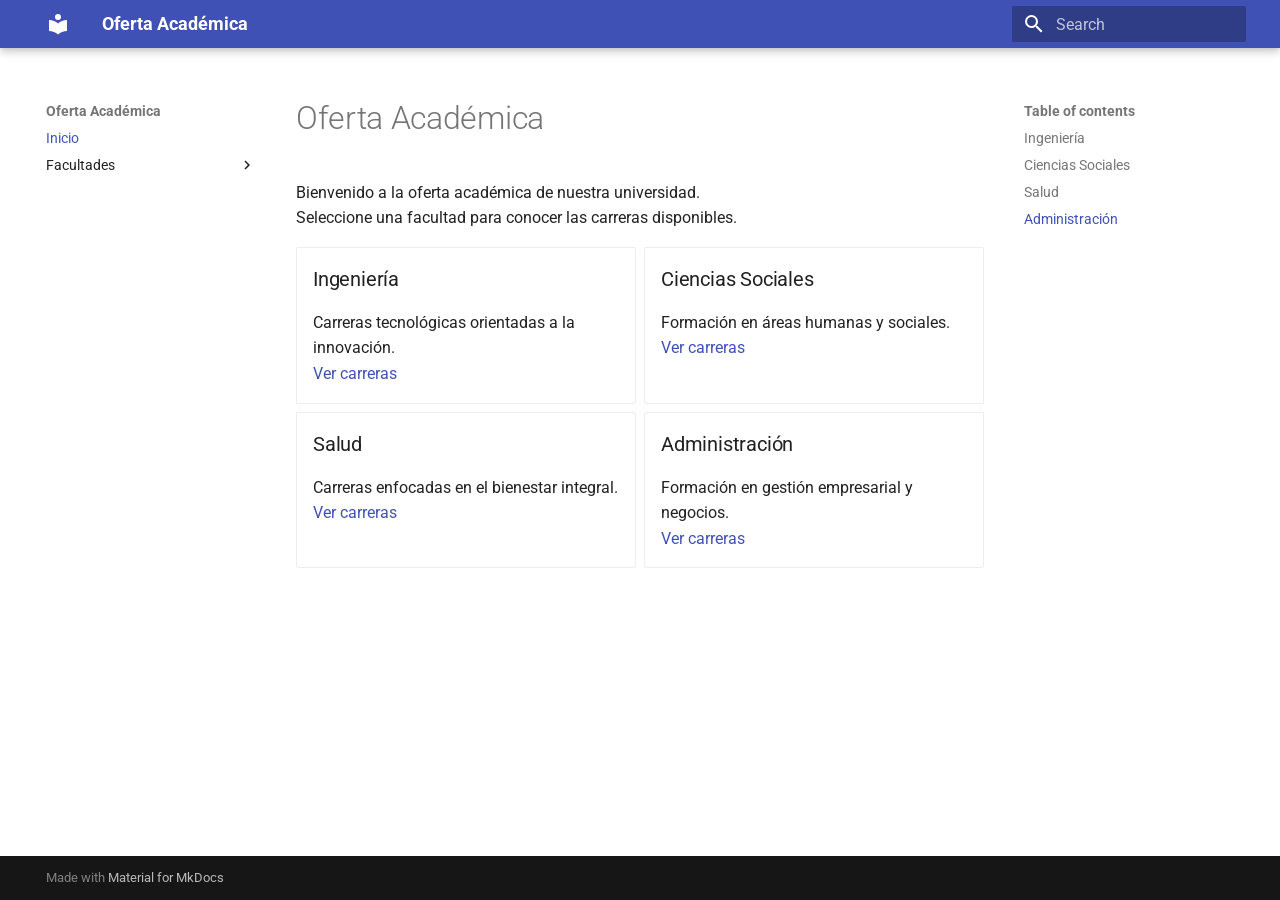
==== index.html @ 12efed15 "Deployed d67b0fd with MkDocs version: 1.6.1" ====
<!doctype html>
<html lang="en" class="no-js">
  <head>
    
      <meta charset="utf-8">
      <meta name="viewport" content="width=device-width,initial-scale=1">
      
      
      
        <link rel="canonical" href="https://universidad-aaron2913.github.io/oferta/">
      
      
      
        <link rel="next" href="facultades/ingenieria/">
      
      
        
      
      
      <link rel="icon" href="assets/images/favicon.png">
      <meta name="generator" content="mkdocs-1.6.1, mkdocs-material-9.7.6">
    
    
      
        <title>Oferta Académica</title>
      
    
    
      <link rel="stylesheet" href="assets/stylesheets/main.484c7ddc.min.css">
      
      


    
    
      
    
    
      
        
        
        <link rel="preconnect" href="https://fonts.gstatic.com" crossorigin>
        <link rel="stylesheet" href="https://fonts.googleapis.com/css?family=Roboto:300,300i,400,400i,700,700i%7CRoboto+Mono:400,400i,700,700i&display=fallback">
        <style>:root{--md-text-font:"Roboto";--md-code-font:"Roboto Mono"}</style>
      
    
    
    <script>__md_scope=new URL(".",location),__md_hash=e=>[...e].reduce(((e,_)=>(e<<5)-e+_.charCodeAt(0)),0),__md_get=(e,_=localStorage,t=__md_scope)=>JSON.parse(_.getItem(t.pathname+"."+e)),__md_set=(e,_,t=localStorage,a=__md_scope)=>{try{t.setItem(a.pathname+"."+e,JSON.stringify(_))}catch(e){}}</script>
    
      

    
    
  </head>
  
  
    <body dir="ltr">
  
    
    <input class="md-toggle" data-md-toggle="drawer" type="checkbox" id="__drawer" autocomplete="off">
    <input class="md-toggle" data-md-toggle="search" type="checkbox" id="__search" autocomplete="off">
    <label class="md-overlay" for="__drawer"></label>
    <div data-md-component="skip">
      
        
        <a href="#oferta-academica" class="md-skip">
          Skip to content
        </a>
      
    </div>
    <div data-md-component="announce">
      
    </div>
    
    
      

  

<header class="md-header md-header--shadow" data-md-component="header">
  <nav class="md-header__inner md-grid" aria-label="Header">
    <a href="." title="Oferta Académica" class="md-header__button md-logo" aria-label="Oferta Académica" data-md-component="logo">
      
  
  <svg xmlns="http://www.w3.org/2000/svg" viewBox="0 0 24 24"><path d="M12 8a3 3 0 0 0 3-3 3 3 0 0 0-3-3 3 3 0 0 0-3 3 3 3 0 0 0 3 3m0 3.54C9.64 9.35 6.5 8 3 8v11c3.5 0 6.64 1.35 9 3.54 2.36-2.19 5.5-3.54 9-3.54V8c-3.5 0-6.64 1.35-9 3.54"/></svg>

    </a>
    <label class="md-header__button md-icon" for="__drawer">
      
      <svg xmlns="http://www.w3.org/2000/svg" viewBox="0 0 24 24"><path d="M3 6h18v2H3zm0 5h18v2H3zm0 5h18v2H3z"/></svg>
    </label>
    <div class="md-header__title" data-md-component="header-title">
      <div class="md-header__ellipsis">
        <div class="md-header__topic">
          <span class="md-ellipsis">
            Oferta Académica
          </span>
        </div>
        <div class="md-header__topic" data-md-component="header-topic">
          <span class="md-ellipsis">
            
              Inicio
            
          </span>
        </div>
      </div>
    </div>
    
    
      <script>var palette=__md_get("__palette");if(palette&&palette.color){if("(prefers-color-scheme)"===palette.color.media){var media=matchMedia("(prefers-color-scheme: light)"),input=document.querySelector(media.matches?"[data-md-color-media='(prefers-color-scheme: light)']":"[data-md-color-media='(prefers-color-scheme: dark)']");palette.color.media=input.getAttribute("data-md-color-media"),palette.color.scheme=input.getAttribute("data-md-color-scheme"),palette.color.primary=input.getAttribute("data-md-color-primary"),palette.color.accent=input.getAttribute("data-md-color-accent")}for(var[key,value]of Object.entries(palette.color))document.body.setAttribute("data-md-color-"+key,value)}</script>
    
    
    
      
      
        <label class="md-header__button md-icon" for="__search">
          
          <svg xmlns="http://www.w3.org/2000/svg" viewBox="0 0 24 24"><path d="M9.5 3A6.5 6.5 0 0 1 16 9.5c0 1.61-.59 3.09-1.56 4.23l.27.27h.79l5 5-1.5 1.5-5-5v-.79l-.27-.27A6.52 6.52 0 0 1 9.5 16 6.5 6.5 0 0 1 3 9.5 6.5 6.5 0 0 1 9.5 3m0 2C7 5 5 7 5 9.5S7 14 9.5 14 14 12 14 9.5 12 5 9.5 5"/></svg>
        </label>
        <div class="md-search" data-md-component="search" role="dialog">
  <label class="md-search__overlay" for="__search"></label>
  <div class="md-search__inner" role="search">
    <form class="md-search__form" name="search">
      <input type="text" class="md-search__input" name="query" aria-label="Search" placeholder="Search" autocapitalize="off" autocorrect="off" autocomplete="off" spellcheck="false" data-md-component="search-query" required>
      <label class="md-search__icon md-icon" for="__search">
        
        <svg xmlns="http://www.w3.org/2000/svg" viewBox="0 0 24 24"><path d="M9.5 3A6.5 6.5 0 0 1 16 9.5c0 1.61-.59 3.09-1.56 4.23l.27.27h.79l5 5-1.5 1.5-5-5v-.79l-.27-.27A6.52 6.52 0 0 1 9.5 16 6.5 6.5 0 0 1 3 9.5 6.5 6.5 0 0 1 9.5 3m0 2C7 5 5 7 5 9.5S7 14 9.5 14 14 12 14 9.5 12 5 9.5 5"/></svg>
        
        <svg xmlns="http://www.w3.org/2000/svg" viewBox="0 0 24 24"><path d="M20 11v2H8l5.5 5.5-1.42 1.42L4.16 12l7.92-7.92L13.5 5.5 8 11z"/></svg>
      </label>
      <nav class="md-search__options" aria-label="Search">
        
        <button type="reset" class="md-search__icon md-icon" title="Clear" aria-label="Clear" tabindex="-1">
          
          <svg xmlns="http://www.w3.org/2000/svg" viewBox="0 0 24 24"><path d="M19 6.41 17.59 5 12 10.59 6.41 5 5 6.41 10.59 12 5 17.59 6.41 19 12 13.41 17.59 19 19 17.59 13.41 12z"/></svg>
        </button>
      </nav>
      
    </form>
    <div class="md-search__output">
      <div class="md-search__scrollwrap" tabindex="0" data-md-scrollfix>
        <div class="md-search-result" data-md-component="search-result">
          <div class="md-search-result__meta">
            Initializing search
          </div>
          <ol class="md-search-result__list" role="presentation"></ol>
        </div>
      </div>
    </div>
  </div>
</div>
      
    
    
  </nav>
  
</header>
    
    <div class="md-container" data-md-component="container">
      
      
        
          
        
      
      <main class="md-main" data-md-component="main">
        <div class="md-main__inner md-grid">
          
            
              
              <div class="md-sidebar md-sidebar--primary" data-md-component="sidebar" data-md-type="navigation" >
                <div class="md-sidebar__scrollwrap">
                  <div class="md-sidebar__inner">
                    



<nav class="md-nav md-nav--primary" aria-label="Navigation" data-md-level="0">
  <label class="md-nav__title" for="__drawer">
    <a href="." title="Oferta Académica" class="md-nav__button md-logo" aria-label="Oferta Académica" data-md-component="logo">
      
  
  <svg xmlns="http://www.w3.org/2000/svg" viewBox="0 0 24 24"><path d="M12 8a3 3 0 0 0 3-3 3 3 0 0 0-3-3 3 3 0 0 0-3 3 3 3 0 0 0 3 3m0 3.54C9.64 9.35 6.5 8 3 8v11c3.5 0 6.64 1.35 9 3.54 2.36-2.19 5.5-3.54 9-3.54V8c-3.5 0-6.64 1.35-9 3.54"/></svg>

    </a>
    Oferta Académica
  </label>
  
  <ul class="md-nav__list" data-md-scrollfix>
    
      
      
  
  
    
  
  
  
    <li class="md-nav__item md-nav__item--active">
      
      <input class="md-nav__toggle md-toggle" type="checkbox" id="__toc">
      
      
        
      
      
        <label class="md-nav__link md-nav__link--active" for="__toc">
          
  
  
  <span class="md-ellipsis">
    
  
    Inicio
  

    
  </span>
  
  

          <span class="md-nav__icon md-icon"></span>
        </label>
      
      <a href="." class="md-nav__link md-nav__link--active">
        
  
  
  <span class="md-ellipsis">
    
  
    Inicio
  

    
  </span>
  
  

      </a>
      
        

<nav class="md-nav md-nav--secondary" aria-label="Table of contents">
  
  
  
    
  
  
    <label class="md-nav__title" for="__toc">
      <span class="md-nav__icon md-icon"></span>
      Table of contents
    </label>
    <ul class="md-nav__list" data-md-component="toc" data-md-scrollfix>
      
        <li class="md-nav__item">
  <a href="#ingenieria" class="md-nav__link">
    <span class="md-ellipsis">
      
        Ingeniería
      
    </span>
  </a>
  
</li>
      
        <li class="md-nav__item">
  <a href="#ciencias-sociales" class="md-nav__link">
    <span class="md-ellipsis">
      
        Ciencias Sociales
      
    </span>
  </a>
  
</li>
      
        <li class="md-nav__item">
  <a href="#salud" class="md-nav__link">
    <span class="md-ellipsis">
      
        Salud
      
    </span>
  </a>
  
</li>
      
        <li class="md-nav__item">
  <a href="#administracion" class="md-nav__link">
    <span class="md-ellipsis">
      
        Administración
      
    </span>
  </a>
  
</li>
      
    </ul>
  
</nav>
      
    </li>
  

    
      
      
  
  
  
  
    
    
    
    
    
    <li class="md-nav__item md-nav__item--nested">
      
        
        
        <input class="md-nav__toggle md-toggle " type="checkbox" id="__nav_2" >
        
          
          <label class="md-nav__link" for="__nav_2" id="__nav_2_label" tabindex="0">
            
  
  
  <span class="md-ellipsis">
    
  
    Facultades
  

    
  </span>
  
  

            <span class="md-nav__icon md-icon"></span>
          </label>
        
        <nav class="md-nav" data-md-level="1" aria-labelledby="__nav_2_label" aria-expanded="false">
          <label class="md-nav__title" for="__nav_2">
            <span class="md-nav__icon md-icon"></span>
            
  
    Facultades
  

          </label>
          <ul class="md-nav__list" data-md-scrollfix>
            
              
                
  
  
  
  
    <li class="md-nav__item">
      <a href="facultades/ingenieria/" class="md-nav__link">
        
  
  
  <span class="md-ellipsis">
    
  
    Ingeniería
  

    
  </span>
  
  

      </a>
    </li>
  

              
            
              
                
  
  
  
  
    <li class="md-nav__item">
      <a href="facultades/ciencias_sociales/" class="md-nav__link">
        
  
  
  <span class="md-ellipsis">
    
  
    Ciencias Sociales
  

    
  </span>
  
  

      </a>
    </li>
  

              
            
              
                
  
  
  
  
    <li class="md-nav__item">
      <a href="facultades/salud/" class="md-nav__link">
        
  
  
  <span class="md-ellipsis">
    
  
    Salud
  

    
  </span>
  
  

      </a>
    </li>
  

              
            
              
                
  
  
  
  
    <li class="md-nav__item">
      <a href="facultades/administracion/" class="md-nav__link">
        
  
  
  <span class="md-ellipsis">
    
  
    Administración
  

    
  </span>
  
  

      </a>
    </li>
  

              
            
          </ul>
        </nav>
      
    </li>
  

    
  </ul>
</nav>
                  </div>
                </div>
              </div>
            
            
              
              <div class="md-sidebar md-sidebar--secondary" data-md-component="sidebar" data-md-type="toc" >
                <div class="md-sidebar__scrollwrap">
                  <div class="md-sidebar__inner">
                    

<nav class="md-nav md-nav--secondary" aria-label="Table of contents">
  
  
  
    
  
  
    <label class="md-nav__title" for="__toc">
      <span class="md-nav__icon md-icon"></span>
      Table of contents
    </label>
    <ul class="md-nav__list" data-md-component="toc" data-md-scrollfix>
      
        <li class="md-nav__item">
  <a href="#ingenieria" class="md-nav__link">
    <span class="md-ellipsis">
      
        Ingeniería
      
    </span>
  </a>
  
</li>
      
        <li class="md-nav__item">
  <a href="#ciencias-sociales" class="md-nav__link">
    <span class="md-ellipsis">
      
        Ciencias Sociales
      
    </span>
  </a>
  
</li>
      
        <li class="md-nav__item">
  <a href="#salud" class="md-nav__link">
    <span class="md-ellipsis">
      
        Salud
      
    </span>
  </a>
  
</li>
      
        <li class="md-nav__item">
  <a href="#administracion" class="md-nav__link">
    <span class="md-ellipsis">
      
        Administración
      
    </span>
  </a>
  
</li>
      
    </ul>
  
</nav>
                  </div>
                </div>
              </div>
            
          
          
            <div class="md-content" data-md-component="content">
              
              <article class="md-content__inner md-typeset">
                
                  



<h1 id="oferta-academica">Oferta Académica</h1>
<p>Bienvenido a la oferta académica de nuestra universidad.<br />
Seleccione una facultad para conocer las carreras disponibles.</p>
<div class="grid cards">
<ul>
<li>
<h3 id="ingenieria">Ingeniería</h3>
<p>Carreras tecnológicas orientadas a la innovación.<br />
<a href="facultades/ingenieria/">Ver carreras</a></p>
</li>
<li>
<h3 id="ciencias-sociales">Ciencias Sociales</h3>
<p>Formación en áreas humanas y sociales.<br />
<a href="facultades/ciencias_sociales/">Ver carreras</a></p>
</li>
<li>
<h3 id="salud">Salud</h3>
<p>Carreras enfocadas en el bienestar integral.<br />
<a href="facultades/salud/">Ver carreras</a></p>
</li>
<li>
<h3 id="administracion">Administración</h3>
<p>Formación en gestión empresarial y negocios.<br />
<a href="facultades/administracion/">Ver carreras</a></p>
</li>
</ul>
</div>












                
              </article>
            </div>
          
          
<script>var target=document.getElementById(location.hash.slice(1));target&&target.name&&(target.checked=target.name.startsWith("__tabbed_"))</script>
        </div>
        
      </main>
      
        <footer class="md-footer">
  
  <div class="md-footer-meta md-typeset">
    <div class="md-footer-meta__inner md-grid">
      <div class="md-copyright">
  
  
    Made with
    <a href="https://squidfunk.github.io/mkdocs-material/" target="_blank" rel="noopener">
      Material for MkDocs
    </a>
  
</div>
      
    </div>
  </div>
</footer>
      
    </div>
    <div class="md-dialog" data-md-component="dialog">
      <div class="md-dialog__inner md-typeset"></div>
    </div>
    
    
    
      
      
      <script id="__config" type="application/json">{"annotate": null, "base": ".", "features": [], "search": "assets/javascripts/workers/search.2c215733.min.js", "tags": null, "translations": {"clipboard.copied": "Copied to clipboard", "clipboard.copy": "Copy to clipboard", "search.result.more.one": "1 more on this page", "search.result.more.other": "# more on this page", "search.result.none": "No matching documents", "search.result.one": "1 matching document", "search.result.other": "# matching documents", "search.result.placeholder": "Type to start searching", "search.result.term.missing": "Missing", "select.version": "Select version"}, "version": null}</script>
    
    
      <script src="assets/javascripts/bundle.79ae519e.min.js"></script>
      
    
  </body>
</html>
---- assets/stylesheets/main.484c7ddc.min.css ----
@charset "UTF-8";html{-webkit-text-size-adjust:none;-moz-text-size-adjust:none;text-size-adjust:none;box-sizing:border-box}*,:after,:before{box-sizing:inherit}@media (prefers-reduced-motion){*,:after,:before{transition:none!important}}body{margin:0}a,button,input,label{-webkit-tap-highlight-color:transparent}a{color:inherit;text-decoration:none}hr{border:0;box-sizing:initial;display:block;height:.05rem;overflow:visible;padding:0}small{font-size:80%}sub,sup{line-height:1em}img{border-style:none}table{border-collapse:initial;border-spacing:0}td,th{font-weight:400;vertical-align:top}button{background:#0000;border:0;font-family:inherit;font-size:inherit;margin:0;padding:0}input{border:0;outline:none}:root{--md-primary-fg-color:#4051b5;--md-primary-fg-color--light:#5d6cc0;--md-primary-fg-color--dark:#303fa1;--md-primary-bg-color:#fff;--md-primary-bg-color--light:#ffffffb3;--md-accent-fg-color:#526cfe;--md-accent-fg-color--transparent:#526cfe1a;--md-accent-bg-color:#fff;--md-accent-bg-color--light:#ffffffb3}[data-md-color-scheme=default]{color-scheme:light}[data-md-color-scheme=default] img[src$="#gh-dark-mode-only"],[data-md-color-scheme=default] img[src$="#only-dark"]{display:none}:root,[data-md-color-scheme=default]{--md-hue:225deg;--md-default-fg-color:#000000de;--md-default-fg-color--light:#0000008a;--md-default-fg-color--lighter:#00000052;--md-default-fg-color--lightest:#00000012;--md-default-bg-color:#fff;--md-default-bg-color--light:#ffffffb3;--md-default-bg-color--lighter:#ffffff4d;--md-default-bg-color--lightest:#ffffff1f;--md-code-fg-color:#36464e;--md-code-bg-color:#f5f5f5;--md-code-bg-color--light:#f5f5f5b3;--md-code-bg-color--lighter:#f5f5f54d;--md-code-hl-color:#4287ff;--md-code-hl-color--light:#4287ff1a;--md-code-hl-number-color:#d52a2a;--md-code-hl-special-color:#db1457;--md-code-hl-function-color:#a846b9;--md-code-hl-constant-color:#6e59d9;--md-code-hl-keyword-color:#3f6ec6;--md-code-hl-string-color:#1c7d4d;--md-code-hl-name-color:var(--md-code-fg-color);--md-code-hl-operator-color:var(--md-default-fg-color--light);--md-code-hl-punctuation-color:var(--md-default-fg-color--light);--md-code-hl-comment-color:var(--md-default-fg-color--light);--md-code-hl-generic-color:var(--md-default-fg-color--light);--md-code-hl-variable-color:var(--md-default-fg-color--light);--md-typeset-color:var(--md-default-fg-color);--md-typeset-a-color:var(--md-primary-fg-color);--md-typeset-del-color:#f5503d26;--md-typeset-ins-color:#0bd57026;--md-typeset-kbd-color:#fafafa;--md-typeset-kbd-accent-color:#fff;--md-typeset-kbd-border-color:#b8b8b8;--md-typeset-mark-color:#ffff0080;--md-typeset-table-color:#0000001f;--md-typeset-table-color--light:rgba(0,0,0,.035);--md-admonition-fg-color:var(--md-default-fg-color);--md-admonition-bg-color:var(--md-default-bg-color);--md-warning-fg-color:#000000de;--md-warning-bg-color:#ff9;--md-footer-fg-color:#fff;--md-footer-fg-color--light:#ffffffb3;--md-footer-fg-color--lighter:#ffffff73;--md-footer-bg-color:#000000de;--md-footer-bg-color--dark:#00000052;--md-shadow-z1:0 0.2rem 0.5rem #0000000d,0 0 0.05rem #0000001a;--md-shadow-z2:0 0.2rem 0.5rem #0000001a,0 0 0.05rem #00000040;--md-shadow-z3:0 0.2rem 0.5rem #0003,0 0 0.05rem #00000059}.md-icon svg{fill:currentcolor;display:block;height:1.2rem;width:1.2rem}body{-webkit-font-smoothing:antialiased;-moz-osx-font-smoothing:grayscale;--md-text-font-family:var(--md-text-font,_),-apple-system,BlinkMacSystemFont,Helvetica,Arial,sans-serif;--md-code-font-family:var(--md-code-font,_),SFMono-Regular,Consolas,Menlo,monospace}aside,body,input{font-feature-settings:"kern","liga";color:var(--md-typeset-color);font-family:var(--md-text-font-family)}code,kbd,pre{font-feature-settings:"kern";font-family:var(--md-code-font-family)}:root{--md-typeset-table-sort-icon:url('data:image/svg+xml;charset=utf-8,<svg xmlns="http://www.w3.org/2000/svg" viewBox="0 0 24 24"><path d="m18 21-4-4h3V7h-3l4-4 4 4h-3v10h3M2 19v-2h10v2M2 13v-2h7v2M2 7V5h4v2z"/></svg>');--md-typeset-table-sort-icon--asc:url('data:image/svg+xml;charset=utf-8,<svg xmlns="http://www.w3.org/2000/svg" viewBox="0 0 24 24"><path d="M19 17h3l-4 4-4-4h3V3h2M2 17h10v2H2M6 5v2H2V5m0 6h7v2H2z"/></svg>');--md-typeset-table-sort-icon--desc:url('data:image/svg+xml;charset=utf-8,<svg xmlns="http://www.w3.org/2000/svg" viewBox="0 0 24 24"><path d="M19 7h3l-4-4-4 4h3v14h2M2 17h10v2H2M6 5v2H2V5m0 6h7v2H2z"/></svg>')}.md-typeset{-webkit-print-color-adjust:exact;color-adjust:exact;font-size:.8rem;line-height:1.6;overflow-wrap:break-word}@media print{.md-typeset{font-size:.68rem}}.md-typeset blockquote,.md-typeset dl,.md-typeset figure,.md-typeset ol,.md-typeset pre,.md-typeset ul{margin-bottom:1em;margin-top:1em}.md-typeset h1{color:var(--md-default-fg-color--light);font-size:2em;line-height:1.3;margin:0 0 1.25em}.md-typeset h1,.md-typeset h2{font-weight:300;letter-spacing:-.01em}.md-typeset h2{font-size:1.5625em;line-height:1.4;margin:1.6em 0 .64em}.md-typeset h3{font-size:1.25em;font-weight:400;letter-spacing:-.01em;line-height:1.5;margin:1.6em 0 .8em}.md-typeset h2+h3{margin-top:.8em}.md-typeset h4{font-weight:700;letter-spacing:-.01em;margin:1em 0}.md-typeset h5,.md-typeset h6{color:var(--md-default-fg-color--light);font-size:.8em;font-weight:700;letter-spacing:-.01em;margin:1.25em 0}.md-typeset h5{text-transform:uppercase}.md-typeset h5 code{text-transform:none}.md-typeset hr{border-bottom:.05rem solid var(--md-default-fg-color--lightest);display:flow-root;margin:1.5em 0}.md-typeset a{color:var(--md-typeset-a-color);word-break:break-word}.md-typeset a,.md-typeset a:before{transition:color 125ms}.md-typeset a:focus,.md-typeset a:hover{color:var(--md-accent-fg-color)}.md-typeset a:focus code,.md-typeset a:hover code{background-color:var(--md-accent-fg-color--transparent);color:var(--md-accent-fg-color)}.md-typeset a code{color:var(--md-typeset-a-color)}.md-typeset a.focus-visible{outline-color:var(--md-accent-fg-color);outline-offset:.2rem}.md-typeset code,.md-typeset kbd,.md-typeset pre{color:var(--md-code-fg-color);direction:ltr;font-variant-ligatures:none;transition:background-color 125ms}@media print{.md-typeset code,.md-typeset kbd,.md-typeset pre{white-space:pre-wrap}}.md-typeset code{background-color:var(--md-code-bg-color);border-radius:.1rem;-webkit-box-decoration-break:clone;box-decoration-break:clone;font-size:.85em;padding:0 .2941176471em;transition:color 125ms,background-color 125ms;word-break:break-word}.md-typeset code:not(.focus-visible){-webkit-tap-highlight-color:transparent;outline:none}.md-typeset pre{display:flow-root;line-height:1.4;position:relative}.md-typeset pre>code{-webkit-box-decoration-break:slice;box-decoration-break:slice;box-shadow:none;display:block;margin:0;outline-color:var(--md-accent-fg-color);overflow:auto;padding:.7720588235em 1.1764705882em;scrollbar-color:var(--md-default-fg-color--lighter) #0000;scrollbar-width:thin;touch-action:auto;word-break:normal}.md-typeset pre>code:hover{scrollbar-color:var(--md-accent-fg-color) #0000}.md-typeset pre>code::-webkit-scrollbar{height:.2rem;width:.2rem}.md-typeset pre>code::-webkit-scrollbar-thumb{background-color:var(--md-default-fg-color--lighter)}.md-typeset pre>code::-webkit-scrollbar-thumb:hover{background-color:var(--md-accent-fg-color)}.md-typeset kbd{background-color:var(--md-typeset-kbd-color);border-radius:.1rem;box-shadow:0 .1rem 0 .05rem var(--md-typeset-kbd-border-color),0 .1rem 0 var(--md-typeset-kbd-border-color),0 -.1rem .2rem var(--md-typeset-kbd-accent-color) inset;color:var(--md-default-fg-color);display:inline-block;font-size:.75em;padding:0 .6666666667em;vertical-align:text-top;word-break:break-word}.md-typeset mark{background-color:var(--md-typeset-mark-color);-webkit-box-decoration-break:clone;box-decoration-break:clone;color:inherit;word-break:break-word}.md-typeset abbr{cursor:help;text-decoration:none}.md-typeset [data-preview],.md-typeset abbr{border-bottom:.05rem dotted var(--md-default-fg-color--light)}.md-typeset small{opacity:.75}[dir=ltr] .md-typeset sub,[dir=ltr] .md-typeset sup{margin-left:.078125em}[dir=rtl] .md-typeset sub,[dir=rtl] .md-typeset sup{margin-right:.078125em}[dir=ltr] .md-typeset blockquote{padding-left:.6rem}[dir=rtl] .md-typeset blockquote{padding-right:.6rem}[dir=ltr] .md-typeset blockquote{border-left:.2rem solid var(--md-default-fg-color--lighter)}[dir=rtl] .md-typeset blockquote{border-right:.2rem solid var(--md-default-fg-color--lighter)}.md-typeset blockquote{color:var(--md-default-fg-color--light);margin-left:0;margin-right:0}.md-typeset ul{list-style-type:disc}.md-typeset ul[type]{list-style-type:revert-layer}[dir=ltr] .md-typeset ol,[dir=ltr] .md-typeset ul{margin-left:.625em}[dir=rtl] .md-typeset ol,[dir=rtl] .md-typeset ul{margin-right:.625em}.md-typeset ol,.md-typeset ul{padding:0}.md-typeset ol:not([hidden]),.md-typeset ul:not([hidden]){display:flow-root}.md-typeset ol ol,.md-typeset ul ol{list-style-type:lower-alpha}.md-typeset ol ol ol,.md-typeset ul ol ol{list-style-type:lower-roman}.md-typeset ol ol ol ol,.md-typeset ul ol ol ol{list-style-type:upper-alpha}.md-typeset ol ol ol ol ol,.md-typeset ul ol ol ol ol{list-style-type:upper-roman}.md-typeset ol[type],.md-typeset ul[type]{list-style-type:revert-layer}[dir=ltr] .md-typeset ol li,[dir=ltr] .md-typeset ul li{margin-left:1.25em}[dir=rtl] .md-typeset ol li,[dir=rtl] .md-typeset ul li{margin-right:1.25em}.md-typeset ol li,.md-typeset ul li{margin-bottom:.5em}.md-typeset ol li blockquote,.md-typeset ol li p,.md-typeset ul li blockquote,.md-typeset ul li p{margin:.5em 0}.md-typeset ol li:last-child,.md-typeset ul li:last-child{margin-bottom:0}[dir=ltr] .md-typeset ol li ol,[dir=ltr] .md-typeset ol li ul,[dir=ltr] .md-typeset ul li ol,[dir=ltr] .md-typeset ul li ul{margin-left:.625em}[dir=rtl] .md-typeset ol li ol,[dir=rtl] .md-typeset ol li ul,[dir=rtl] .md-typeset ul li ol,[dir=rtl] .md-typeset ul li ul{margin-right:.625em}.md-typeset ol li ol,.md-typeset ol li ul,.md-typeset ul li ol,.md-typeset ul li ul{margin-bottom:.5em;margin-top:.5em}[dir=ltr] .md-typeset dd{margin-left:1.875em}[dir=rtl] .md-typeset dd{margin-right:1.875em}.md-typeset dd{margin-bottom:1.5em;margin-top:1em}.md-typeset img,.md-typeset svg,.md-typeset video{height:auto;max-width:100%}.md-typeset img[align=left]{margin:1em 1em 1em 0}.md-typeset img[align=right]{margin:1em 0 1em 1em}.md-typeset img[align]:only-child{margin-top:0}.md-typeset figure{display:flow-root;margin:1em auto;max-width:100%;text-align:center;width:fit-content}.md-typeset figure img{display:block;margin:0 auto}.md-typeset figcaption{font-style:italic;margin:1em auto;max-width:24rem}.md-typeset iframe{max-width:100%}.md-typeset table:not([class]){background-color:var(--md-default-bg-color);border:.05rem solid var(--md-typeset-table-color);border-radius:.1rem;display:inline-block;font-size:.64rem;max-width:100%;overflow:auto;touch-action:auto}@media print{.md-typeset table:not([class]){display:table}}.md-typeset table:not([class])+*{margin-top:1.5em}.md-typeset table:not([class]) td>:first-child,.md-typeset table:not([class]) th>:first-child{margin-top:0}.md-typeset table:not([class]) td>:last-child,.md-typeset table:not([class]) th>:last-child{margin-bottom:0}.md-typeset table:not([class]) td:not([align]),.md-typeset table:not([class]) th:not([align]){text-align:left}[dir=rtl] .md-typeset table:not([class]) td:not([align]),[dir=rtl] .md-typeset table:not([class]) th:not([align]){text-align:right}.md-typeset table:not([class]) th{font-weight:700;min-width:5rem;padding:.9375em 1.25em;vertical-align:top}.md-typeset table:not([class]) td{border-top:.05rem solid var(--md-typeset-table-color);padding:.9375em 1.25em;vertical-align:top}.md-typeset table:not([class]) tbody tr{transition:background-color 125ms}.md-typeset table:not([class]) tbody tr:hover{background-color:var(--md-typeset-table-color--light);box-shadow:0 .05rem 0 var(--md-default-bg-color) inset}.md-typeset table:not([class]) a{word-break:normal}.md-typeset table th[role=columnheader]{cursor:pointer}[dir=ltr] .md-typeset table th[role=columnheader]:after{margin-left:.5em}[dir=rtl] .md-typeset table th[role=columnheader]:after{margin-right:.5em}.md-typeset table th[role=columnheader]:after{content:"";display:inline-block;height:1.2em;-webkit-mask-image:var(--md-typeset-table-sort-icon);mask-image:var(--md-typeset-table-sort-icon);-webkit-mask-repeat:no-repeat;mask-repeat:no-repeat;-webkit-mask-size:contain;mask-size:contain;transition:background-color 125ms;vertical-align:text-bottom;width:1.2em}.md-typeset table th[role=columnheader]:hover:after{background-color:var(--md-default-fg-color--lighter)}.md-typeset table th[role=columnheader][aria-sort=ascending]:after{background-color:var(--md-default-fg-color--light);-webkit-mask-image:var(--md-typeset-table-sort-icon--asc);mask-image:var(--md-typeset-table-sort-icon--asc)}.md-typeset table th[role=columnheader][aria-sort=descending]:after{background-color:var(--md-default-fg-color--light);-webkit-mask-image:var(--md-typeset-table-sort-icon--desc);mask-image:var(--md-typeset-table-sort-icon--desc)}.md-typeset__scrollwrap{margin:1em -.8rem;overflow-x:auto;touch-action:auto}.md-typeset__table{display:inline-block;margin-bottom:.5em;padding:0 .8rem}@media print{.md-typeset__table{display:block}}html .md-typeset__table table{display:table;margin:0;overflow:hidden;width:100%}@media screen and (max-width:44.984375em){.md-content__inner>pre{margin:1em -.8rem}.md-content__inner>pre code{border-radius:0}}.md-typeset .md-author{border-radius:100%;display:block;flex-shrink:0;height:1.6rem;overflow:hidden;position:relative;transition:color 125ms,transform 125ms;width:1.6rem}.md-typeset .md-author img{display:block}.md-typeset .md-author--more{background:var(--md-default-fg-color--lightest);color:var(--md-default-fg-color--lighter);font-size:.6rem;font-weight:700;line-height:1.6rem;text-align:center}.md-typeset .md-author--long{height:2.4rem;width:2.4rem}.md-typeset a.md-author{transform:scale(1)}.md-typeset a.md-author img{border-radius:100%;filter:grayscale(100%) opacity(75%);transition:filter 125ms}.md-typeset a.md-author:focus,.md-typeset a.md-author:hover{transform:scale(1.1);z-index:1}.md-typeset a.md-author:focus img,.md-typeset a.md-author:hover img{filter:grayscale(0)}.md-banner{background-color:var(--md-footer-bg-color);color:var(--md-footer-fg-color);overflow:auto}@media print{.md-banner{display:none}}.md-banner--warning{background-color:var(--md-warning-bg-color);color:var(--md-warning-fg-color)}.md-banner__inner{font-size:.7rem;margin:.6rem auto;padding:0 .8rem}[dir=ltr] .md-banner__button{float:right}[dir=rtl] .md-banner__button{float:left}.md-banner__button{color:inherit;cursor:pointer;transition:opacity .25s}.no-js .md-banner__button{display:none}.md-banner__button:hover{opacity:.7}html{font-size:125%;height:100%;overflow-x:hidden}@media screen and (min-width:100em){html{font-size:137.5%}}@media screen and (min-width:125em){html{font-size:150%}}body{background-color:var(--md-default-bg-color);display:flex;flex-direction:column;font-size:.5rem;min-height:100%;position:relative;width:100%}@media print{body{display:block}}@media screen and (max-width:59.984375em){body[data-md-scrolllock]{position:fixed}}.md-grid{margin-left:auto;margin-right:auto;max-width:61rem}.md-container{display:flex;flex-direction:column;flex-grow:1}@media print{.md-container{display:block}}.md-main{flex-grow:1}.md-main__inner{display:flex;height:100%;margin-top:1.5rem}.md-ellipsis{overflow:hidden;text-overflow:ellipsis}.md-toggle{display:none}.md-option{height:0;opacity:0;position:absolute;width:0}.md-option:checked+label:not([hidden]){display:block}.md-option.focus-visible+label{outline-color:var(--md-accent-fg-color);outline-style:auto}.md-skip{background-color:var(--md-default-fg-color);border-radius:.1rem;color:var(--md-default-bg-color);font-size:.64rem;margin:.5rem;opacity:0;outline-color:var(--md-accent-fg-color);padding:.3rem .5rem;position:fixed;transform:translateY(.4rem);z-index:-1}.md-skip:focus{opacity:1;transform:translateY(0);transition:transform .25s cubic-bezier(.4,0,.2,1),opacity 175ms 75ms;z-index:10}@page{margin:25mm}:root{--md-clipboard-icon:url('data:image/svg+xml;charset=utf-8,<svg xmlns="http://www.w3.org/2000/svg" viewBox="0 0 24 24"><path d="M19 21H8V7h11m0-2H8a2 2 0 0 0-2 2v14a2 2 0 0 0 2 2h11a2 2 0 0 0 2-2V7a2 2 0 0 0-2-2m-3-4H4a2 2 0 0 0-2 2v14h2V3h12z"/></svg>')}.md-clipboard{border-radius:.1rem;color:var(--md-default-fg-color--lightest);cursor:pointer;height:1.5em;outline-color:var(--md-accent-fg-color);outline-offset:.1rem;transition:color .25s;width:1.5em;z-index:1}@media print{.md-clipboard{display:none}}.md-clipboard:not(.focus-visible){-webkit-tap-highlight-color:transparent;outline:none}:hover>.md-clipboard{color:var(--md-default-fg-color--light)}.md-clipboard:focus,.md-clipboard:hover{color:var(--md-accent-fg-color)}.md-clipboard:after{background-color:currentcolor;content:"";display:block;height:1.125em;margin:0 auto;-webkit-mask-image:var(--md-clipboard-icon);mask-image:var(--md-clipboard-icon);-webkit-mask-position:center;mask-position:center;-webkit-mask-repeat:no-repeat;mask-repeat:no-repeat;-webkit-mask-size:contain;mask-size:contain;width:1.125em}.md-clipboard--inline{cursor:pointer}.md-clipboard--inline code{transition:color .25s,background-color .25s}.md-clipboard--inline:focus code,.md-clipboard--inline:hover code{background-color:var(--md-accent-fg-color--transparent);color:var(--md-accent-fg-color)}:root{--md-code-select-icon:url('data:image/svg+xml;charset=utf-8,<svg xmlns="http://www.w3.org/2000/svg" viewBox="0 0 24 24"><path d="M19 19h-4v2h4c1.1 0 2-.9 2-2v-4h-2m0-12h-4v2h4v4h2V5c0-1.1-.9-2-2-2M5 5h4V3H5c-1.1 0-2 .9-2 2v4h2m0 6H3v4c0 1.1.9 2 2 2h4v-2H5zm2-4h2v2H7zm4 0h2v2h-2zm4 0h2v2h-2zM7 7h2v2H7zm4 0h2v2h-2zm4 0h2v2h-2zm-8 8h2v2H7zm4 0h2v2h-2zm4 0h2v2h-2z"/></svg>');--md-code-copy-icon:url('data:image/svg+xml;charset=utf-8,<svg xmlns="http://www.w3.org/2000/svg" viewBox="0 0 24 24"><path d="M19 21H8V7h11m0-2H8a2 2 0 0 0-2 2v14a2 2 0 0 0 2 2h11a2 2 0 0 0 2-2V7a2 2 0 0 0-2-2m-3-4H4a2 2 0 0 0-2 2v14h2V3h12z"/></svg>')}.md-typeset .md-code__content{display:grid}.md-code__nav{background-color:var(--md-code-bg-color--lighter);border-radius:.1rem;display:flex;gap:.2rem;padding:.2rem;position:absolute;right:.25em;top:.25em;transition:background-color .25s;z-index:1}:hover>.md-code__nav{background-color:var(--md-code-bg-color--light)}.md-code__button{color:var(--md-default-fg-color--lightest);cursor:pointer;display:block;height:1.5em;outline-color:var(--md-accent-fg-color);outline-offset:.1rem;transition:color .25s;width:1.5em}:hover>*>.md-code__button{color:var(--md-default-fg-color--light)}.md-code__button.focus-visible,.md-code__button:hover{color:var(--md-accent-fg-color)}.md-code__button--active{color:var(--md-default-fg-color)!important}.md-code__button:after{background-color:currentcolor;content:"";display:block;height:1.125em;margin:0 auto;-webkit-mask-position:center;mask-position:center;-webkit-mask-repeat:no-repeat;mask-repeat:no-repeat;-webkit-mask-size:contain;mask-size:contain;width:1.125em}.md-code__button[data-md-type=select]:after{-webkit-mask-image:var(--md-code-select-icon);mask-image:var(--md-code-select-icon)}.md-code__button[data-md-type=copy]:after{-webkit-mask-image:var(--md-code-copy-icon);mask-image:var(--md-code-copy-icon)}@keyframes consent{0%{opacity:0;transform:translateY(100%)}to{opacity:1;transform:translateY(0)}}@keyframes overlay{0%{opacity:0}to{opacity:1}}.md-consent__overlay{animation:overlay .25s both;-webkit-backdrop-filter:blur(.1rem);backdrop-filter:blur(.1rem);background-color:#0000008a;height:100%;opacity:1;position:fixed;top:0;width:100%;z-index:5}.md-consent__inner{animation:consent .5s cubic-bezier(.1,.7,.1,1) both;background-color:var(--md-default-bg-color);border:0;border-radius:.1rem;bottom:0;box-shadow:0 0 .2rem #0000001a,0 .2rem .4rem #0003;max-height:100%;overflow:auto;padding:0;position:fixed;width:100%;z-index:5}.md-consent__form{padding:.8rem}.md-consent__settings{display:none;margin:1em 0}input:checked+.md-consent__settings{display:block}.md-consent__controls{margin-bottom:.8rem}.md-typeset .md-consent__controls .md-button{display:inline}@media screen and (max-width:44.984375em){.md-typeset .md-consent__controls .md-button{display:block;margin-top:.4rem;text-align:center;width:100%}}.md-consent label{cursor:pointer}.md-content{flex-grow:1;min-width:0}.md-content__inner{margin:0 .8rem 1.2rem;padding-top:.6rem}@media screen and (min-width:76.25em){[dir=ltr] .md-sidebar--primary:not([hidden])~.md-content>.md-content__inner{margin-left:1.2rem}[dir=ltr] .md-sidebar--secondary:not([hidden])~.md-content>.md-content__inner,[dir=rtl] .md-sidebar--primary:not([hidden])~.md-content>.md-content__inner{margin-right:1.2rem}[dir=rtl] .md-sidebar--secondary:not([hidden])~.md-content>.md-content__inner{margin-left:1.2rem}}.md-content__inner:before{content:"";display:block;height:.4rem}.md-content__inner>:last-child{margin-bottom:0}[dir=ltr] .md-content__button{float:right}[dir=rtl] .md-content__button{float:left}[dir=ltr] .md-content__button{margin-left:.4rem}[dir=rtl] .md-content__button{margin-right:.4rem}.md-content__button{margin:.4rem 0;padding:0}@media print{.md-content__button{display:none}}.md-typeset .md-content__button{color:var(--md-default-fg-color--lighter)}.md-content__button svg{display:inline;vertical-align:top}[dir=rtl] .md-content__button svg{transform:scaleX(-1)}[dir=ltr] .md-dialog{right:.8rem}[dir=rtl] .md-dialog{left:.8rem}.md-dialog{background-color:var(--md-default-fg-color);border-radius:.1rem;bottom:.8rem;box-shadow:var(--md-shadow-z3);min-width:11.1rem;opacity:0;padding:.4rem .6rem;pointer-events:none;position:fixed;transform:translateY(100%);transition:transform 0ms .4s,opacity .4s;z-index:4}@media print{.md-dialog{display:none}}.md-dialog--active{opacity:1;pointer-events:auto;transform:translateY(0);transition:transform .4s cubic-bezier(.075,.85,.175,1),opacity .4s}.md-dialog__inner{color:var(--md-default-bg-color);font-size:.7rem}.md-feedback{margin:2em 0 1em;text-align:center}.md-feedback fieldset{border:none;margin:0;padding:0}.md-feedback__title{font-weight:700;margin:1em auto}.md-feedback__inner{position:relative}.md-feedback__list{display:flex;flex-wrap:wrap;place-content:baseline center;position:relative}.md-feedback__list:hover .md-icon:not(:disabled){color:var(--md-default-fg-color--lighter)}:disabled .md-feedback__list{min-height:1.8rem}.md-feedback__icon{color:var(--md-default-fg-color--light);cursor:pointer;flex-shrink:0;margin:0 .1rem;transition:color 125ms}.md-feedback__icon:not(:disabled).md-icon:hover{color:var(--md-accent-fg-color)}.md-feedback__icon:disabled{color:var(--md-default-fg-color--lightest);pointer-events:none}.md-feedback__note{opacity:0;position:relative;transform:translateY(.4rem);transition:transform .4s cubic-bezier(.1,.7,.1,1),opacity .15s}.md-feedback__note>*{margin:0 auto;max-width:16rem}:disabled .md-feedback__note{opacity:1;transform:translateY(0)}@media print{.md-feedback{display:none}}.md-footer{background-color:var(--md-footer-bg-color);color:var(--md-footer-fg-color)}@media print{.md-footer{display:none}}.md-footer__inner{justify-content:space-between;overflow:auto;padding:.2rem}.md-footer__inner:not([hidden]){display:flex}.md-footer__link{align-items:end;display:flex;flex-grow:0.01;margin-bottom:.4rem;margin-top:1rem;max-width:100%;outline-color:var(--md-accent-fg-color);overflow:hidden;transition:opacity .25s}.md-footer__link:focus,.md-footer__link:hover{opacity:.7}[dir=rtl] .md-footer__link svg{transform:scaleX(-1)}@media screen and (max-width:44.984375em){.md-footer__link--prev{flex-shrink:0}.md-footer__link--prev .md-footer__title{display:none}}[dir=ltr] .md-footer__link--next{margin-left:auto}[dir=rtl] .md-footer__link--next{margin-right:auto}.md-footer__link--next{text-align:right}[dir=rtl] .md-footer__link--next{text-align:left}.md-footer__title{flex-grow:1;font-size:.9rem;margin-bottom:.7rem;max-width:calc(100% - 2.4rem);padding:0 1rem;white-space:nowrap}.md-footer__button{margin:.2rem;padding:.4rem}.md-footer__direction{font-size:.64rem;opacity:.7}.md-footer-meta{background-color:var(--md-footer-bg-color--dark)}.md-footer-meta__inner{display:flex;flex-wrap:wrap;justify-content:space-between;padding:.2rem}html .md-footer-meta.md-typeset a{color:var(--md-footer-fg-color--light)}html .md-footer-meta.md-typeset a:focus,html .md-footer-meta.md-typeset a:hover{color:var(--md-footer-fg-color)}.md-copyright{color:var(--md-footer-fg-color--lighter);font-size:.64rem;margin:auto .6rem;padding:.4rem 0;width:100%}@media screen and (min-width:45em){.md-copyright{width:auto}}.md-copyright__highlight{color:var(--md-footer-fg-color--light)}.md-social{display:inline-flex;gap:.2rem;margin:0 .4rem;padding:.2rem 0 .6rem}@media screen and (min-width:45em){.md-social{padding:.6rem 0}}.md-social__link{display:inline-block;height:1.6rem;text-align:center;width:1.6rem}.md-social__link:before{line-height:1.9}.md-social__link svg{fill:currentcolor;max-height:.8rem;vertical-align:-25%}.md-typeset .md-button{border:.1rem solid;border-radius:.1rem;color:var(--md-primary-fg-color);cursor:pointer;display:inline-block;font-weight:700;padding:.625em 2em;transition:color 125ms,background-color 125ms,border-color 125ms}.md-typeset .md-button--primary{background-color:var(--md-primary-fg-color);border-color:var(--md-primary-fg-color);color:var(--md-primary-bg-color)}.md-typeset .md-button:focus,.md-typeset .md-button:hover{background-color:var(--md-accent-fg-color);border-color:var(--md-accent-fg-color);color:var(--md-accent-bg-color)}[dir=ltr] .md-typeset .md-input{border-top-left-radius:.1rem}[dir=ltr] .md-typeset .md-input,[dir=rtl] .md-typeset .md-input{border-top-right-radius:.1rem}[dir=rtl] .md-typeset .md-input{border-top-left-radius:.1rem}.md-typeset .md-input{border-bottom:.1rem solid var(--md-default-fg-color--lighter);box-shadow:var(--md-shadow-z1);font-size:.8rem;height:1.8rem;padding:0 .6rem;transition:border .25s,box-shadow .25s}.md-typeset .md-input:focus,.md-typeset .md-input:hover{border-bottom-color:var(--md-accent-fg-color);box-shadow:var(--md-shadow-z2)}.md-typeset .md-input--stretch{width:100%}.md-header{background-color:var(--md-primary-fg-color);box-shadow:0 0 .2rem #0000,0 .2rem .4rem #0000;color:var(--md-primary-bg-color);display:block;left:0;position:sticky;right:0;top:0;z-index:4}@media print{.md-header{display:none}}.md-header[hidden]{transform:translateY(-100%);transition:transform .25s cubic-bezier(.8,0,.6,1),box-shadow .25s}.md-header--shadow{box-shadow:0 0 .2rem #0000001a,0 .2rem .4rem #0003;transition:transform .25s cubic-bezier(.1,.7,.1,1),box-shadow .25s}.md-header__inner{align-items:center;display:flex;padding:0 .2rem}.md-header__button{color:currentcolor;cursor:pointer;margin:.2rem;outline-color:var(--md-accent-fg-color);padding:.4rem;position:relative;transition:opacity .25s;vertical-align:middle;z-index:1}.md-header__button:hover{opacity:.7}.md-header__button:not([hidden]){display:inline-block}.md-header__button:not(.focus-visible){-webkit-tap-highlight-color:transparent;outline:none}.md-header__button.md-logo{margin:.2rem;padding:.4rem}@media screen and (max-width:76.234375em){.md-header__button.md-logo{display:none}}.md-header__button.md-logo img,.md-header__button.md-logo svg{fill:currentcolor;display:block;height:1.2rem;width:auto}@media screen and (min-width:60em){.md-header__button[for=__search]{display:none}}.no-js .md-header__button[for=__search]{display:none}[dir=rtl] .md-header__button[for=__search] svg{transform:scaleX(-1)}@media screen and (min-width:76.25em){.md-header__button[for=__drawer]{display:none}}.md-header__topic{display:flex;max-width:100%;position:absolute;transition:transform .4s cubic-bezier(.1,.7,.1,1),opacity .15s;white-space:nowrap}.md-header__topic+.md-header__topic{opacity:0;pointer-events:none;transform:translateX(1.25rem);transition:transform .4s cubic-bezier(1,.7,.1,.1),opacity .15s;z-index:-1}[dir=rtl] .md-header__topic+.md-header__topic{transform:translateX(-1.25rem)}.md-header__topic:first-child{font-weight:700}[dir=ltr] .md-header__title{margin-left:1rem;margin-right:.4rem}[dir=rtl] .md-header__title{margin-left:.4rem;margin-right:1rem}.md-header__title{flex-grow:1;font-size:.9rem;height:2.4rem;line-height:2.4rem}.md-header__title--active .md-header__topic{opacity:0;pointer-events:none;transform:translateX(-1.25rem);transition:transform .4s cubic-bezier(1,.7,.1,.1),opacity .15s;z-index:-1}[dir=rtl] .md-header__title--active .md-header__topic{transform:translateX(1.25rem)}.md-header__title--active .md-header__topic+.md-header__topic{opacity:1;pointer-events:auto;transform:translateX(0);transition:transform .4s cubic-bezier(.1,.7,.1,1),opacity .15s;z-index:0}.md-header__title>.md-header__ellipsis{height:100%;position:relative;width:100%}.md-header__option{display:flex;flex-shrink:0;max-width:100%;transition:max-width 0ms .25s,opacity .25s .25s;white-space:nowrap}[data-md-toggle=search]:checked~.md-header .md-header__option{max-width:0;opacity:0;transition:max-width 0ms,opacity 0ms}.md-header__option>input{bottom:0}.md-header__source{display:none}@media screen and (min-width:60em){[dir=ltr] .md-header__source{margin-left:1rem}[dir=rtl] .md-header__source{margin-right:1rem}.md-header__source{display:block;max-width:11.7rem;width:11.7rem}}@media screen and (min-width:76.25em){[dir=ltr] .md-header__source{margin-left:1.4rem}[dir=rtl] .md-header__source{margin-right:1.4rem}}.md-meta{color:var(--md-default-fg-color--light);font-size:.7rem;line-height:1.3}.md-meta__list{display:inline-flex;flex-wrap:wrap;list-style:none;margin:0;padding:0}.md-meta__item:not(:last-child):after{content:"·";margin-left:.2rem;margin-right:.2rem}.md-meta__link{color:var(--md-typeset-a-color)}.md-meta__link:focus,.md-meta__link:hover{color:var(--md-accent-fg-color)}.md-draft{background-color:#ff1744;border-radius:.125em;color:#fff;display:inline-block;font-weight:700;padding-left:.5714285714em;padding-right:.5714285714em}:root{--md-nav-icon--prev:url('data:image/svg+xml;charset=utf-8,<svg xmlns="http://www.w3.org/2000/svg" viewBox="0 0 24 24"><path d="M20 11v2H8l5.5 5.5-1.42 1.42L4.16 12l7.92-7.92L13.5 5.5 8 11z"/></svg>');--md-nav-icon--next:url('data:image/svg+xml;charset=utf-8,<svg xmlns="http://www.w3.org/2000/svg" viewBox="0 0 24 24"><path d="M8.59 16.58 13.17 12 8.59 7.41 10 6l6 6-6 6z"/></svg>');--md-toc-icon:url('data:image/svg+xml;charset=utf-8,<svg xmlns="http://www.w3.org/2000/svg" viewBox="0 0 24 24"><path d="M3 9h14V7H3zm0 4h14v-2H3zm0 4h14v-2H3zm16 0h2v-2h-2zm0-10v2h2V7zm0 6h2v-2h-2z"/></svg>')}.md-nav{font-size:.7rem;line-height:1.3}.md-nav__title{color:var(--md-default-fg-color--light);display:block;font-weight:700;overflow:hidden;padding:0 .6rem;text-overflow:ellipsis}.md-nav__title .md-nav__button{display:none}.md-nav__title .md-nav__button img{height:100%;width:auto}.md-nav__title .md-nav__button.md-logo img,.md-nav__title .md-nav__button.md-logo svg{fill:currentcolor;display:block;height:2.4rem;max-width:100%;object-fit:contain;width:auto}.md-nav__list{list-style:none;margin:0;padding:0}.md-nav__link{align-items:flex-start;display:flex;gap:.4rem;margin-top:.625em;scroll-snap-align:start;transition:color 125ms}.md-nav__link--passed,.md-nav__link--passed code{color:var(--md-default-fg-color--light)}.md-nav__item .md-nav__link--active,.md-nav__item .md-nav__link--active code{color:var(--md-typeset-a-color)}.md-nav__link .md-ellipsis{position:relative}.md-nav__link .md-ellipsis code{word-break:normal}[dir=ltr] .md-nav__link .md-icon:last-child{margin-left:auto}[dir=rtl] .md-nav__link .md-icon:last-child{margin-right:auto}.md-nav__link .md-typeset{font-size:.7rem;line-height:1.3}.md-nav__link svg{fill:currentcolor;flex-shrink:0;height:1.3em;position:relative}.md-nav__link[for]:focus,.md-nav__link[for]:hover,.md-nav__link[href]:focus,.md-nav__link[href]:hover{color:var(--md-accent-fg-color);cursor:pointer}.md-nav__link[for]:focus code,.md-nav__link[for]:hover code,.md-nav__link[href]:focus code,.md-nav__link[href]:hover code{background-color:var(--md-accent-fg-color--transparent);color:var(--md-accent-fg-color)}.md-nav__link.focus-visible{outline-color:var(--md-accent-fg-color);outline-offset:.2rem}.md-nav--primary .md-nav__link[for=__toc]{display:none}.md-nav--primary .md-nav__link[for=__toc] .md-icon:after{background-color:currentcolor;display:block;height:100%;-webkit-mask-image:var(--md-toc-icon);mask-image:var(--md-toc-icon);width:100%}.md-nav--primary .md-nav__link[for=__toc]~.md-nav{display:none}.md-nav__container>.md-nav__link{margin-top:0}.md-nav__container>.md-nav__link:first-child{flex-grow:1;min-width:0}.md-nav__icon{flex-shrink:0}.md-nav__source{display:none}@media screen and (max-width:76.234375em){.md-nav--primary,.md-nav--primary .md-nav{background-color:var(--md-default-bg-color);display:flex;flex-direction:column;height:100%;left:0;position:absolute;right:0;top:0;z-index:1}.md-nav--primary .md-nav__item,.md-nav--primary .md-nav__title{font-size:.8rem;line-height:1.5}.md-nav--primary .md-nav__title{background-color:var(--md-default-fg-color--lightest);color:var(--md-default-fg-color--light);cursor:pointer;height:5.6rem;line-height:2.4rem;padding:3rem .8rem .2rem;position:relative;white-space:nowrap}[dir=ltr] .md-nav--primary .md-nav__title .md-nav__icon{left:.4rem}[dir=rtl] .md-nav--primary .md-nav__title .md-nav__icon{right:.4rem}.md-nav--primary .md-nav__title .md-nav__icon{display:block;height:1.2rem;margin:.2rem;position:absolute;top:.4rem;width:1.2rem}.md-nav--primary .md-nav__title .md-nav__icon:after{background-color:currentcolor;content:"";display:block;height:100%;-webkit-mask-image:var(--md-nav-icon--prev);mask-image:var(--md-nav-icon--prev);-webkit-mask-position:center;mask-position:center;-webkit-mask-repeat:no-repeat;mask-repeat:no-repeat;-webkit-mask-size:contain;mask-size:contain;width:100%}.md-nav--primary .md-nav__title~.md-nav__list{background-color:var(--md-default-bg-color);box-shadow:0 .05rem 0 var(--md-default-fg-color--lightest) inset;overflow-y:auto;scroll-snap-type:y mandatory;touch-action:pan-y}.md-nav--primary .md-nav__title~.md-nav__list>:first-child{border-top:0}.md-nav--primary .md-nav__title[for=__drawer]{background-color:var(--md-primary-fg-color);color:var(--md-primary-bg-color);font-weight:700}.md-nav--primary .md-nav__title .md-logo{display:block;left:.2rem;margin:.2rem;padding:.4rem;position:absolute;right:.2rem;top:.2rem}.md-nav--primary .md-nav__list{flex:1}.md-nav--primary .md-nav__item{border-top:.05rem solid var(--md-default-fg-color--lightest)}.md-nav--primary .md-nav__item--active>.md-nav__link{color:var(--md-typeset-a-color)}.md-nav--primary .md-nav__item--active>.md-nav__link:focus,.md-nav--primary .md-nav__item--active>.md-nav__link:hover{color:var(--md-accent-fg-color)}.md-nav--primary .md-nav__link{margin-top:0;padding:.6rem .8rem}.md-nav--primary .md-nav__link svg{margin-top:.1em}.md-nav--primary .md-nav__link>.md-nav__link{padding:0}[dir=ltr] .md-nav--primary .md-nav__link .md-nav__icon{margin-right:-.2rem}[dir=rtl] .md-nav--primary .md-nav__link .md-nav__icon{margin-left:-.2rem}.md-nav--primary .md-nav__link .md-nav__icon{font-size:1.2rem;height:1.2rem;width:1.2rem}.md-nav--primary .md-nav__link .md-nav__icon:after{background-color:currentcolor;content:"";display:block;height:100%;-webkit-mask-image:var(--md-nav-icon--next);mask-image:var(--md-nav-icon--next);-webkit-mask-position:center;mask-position:center;-webkit-mask-repeat:no-repeat;mask-repeat:no-repeat;-webkit-mask-size:contain;mask-size:contain;width:100%}[dir=rtl] .md-nav--primary .md-nav__icon:after{transform:scale(-1)}.md-nav--primary .md-nav--secondary .md-nav{background-color:initial;position:static}[dir=ltr] .md-nav--primary .md-nav--secondary .md-nav .md-nav__link{padding-left:1.4rem}[dir=rtl] .md-nav--primary .md-nav--secondary .md-nav .md-nav__link{padding-right:1.4rem}[dir=ltr] .md-nav--primary .md-nav--secondary .md-nav .md-nav .md-nav__link{padding-left:2rem}[dir=rtl] .md-nav--primary .md-nav--secondary .md-nav .md-nav .md-nav__link{padding-right:2rem}[dir=ltr] .md-nav--primary .md-nav--secondary .md-nav .md-nav .md-nav .md-nav__link{padding-left:2.6rem}[dir=rtl] .md-nav--primary .md-nav--secondary .md-nav .md-nav .md-nav .md-nav__link{padding-right:2.6rem}[dir=ltr] .md-nav--primary .md-nav--secondary .md-nav .md-nav .md-nav .md-nav .md-nav__link{padding-left:3.2rem}[dir=rtl] .md-nav--primary .md-nav--secondary .md-nav .md-nav .md-nav .md-nav .md-nav__link{padding-right:3.2rem}.md-nav--secondary{background-color:initial}.md-nav__toggle~.md-nav{display:flex;opacity:0;transform:translateX(100%);transition:transform .25s cubic-bezier(.8,0,.6,1),opacity 125ms 50ms}[dir=rtl] .md-nav__toggle~.md-nav{transform:translateX(-100%)}.md-nav__toggle:checked~.md-nav{opacity:1;transform:translateX(0);transition:transform .25s cubic-bezier(.4,0,.2,1),opacity 125ms 125ms}.md-nav__toggle:checked~.md-nav>.md-nav__list{backface-visibility:hidden}}@media screen and (max-width:59.984375em){.md-nav--primary .md-nav__link[for=__toc]{display:flex}.md-nav--primary .md-nav__link[for=__toc] .md-icon:after{content:""}.md-nav--primary .md-nav__link[for=__toc]+.md-nav__link{display:none}.md-nav--primary .md-nav__link[for=__toc]~.md-nav{display:flex}.md-nav__source{background-color:var(--md-primary-fg-color--dark);color:var(--md-primary-bg-color);display:block;padding:0 .2rem}}@media screen and (min-width:60em) and (max-width:76.234375em){.md-nav--integrated .md-nav__link[for=__toc]{display:flex}.md-nav--integrated .md-nav__link[for=__toc] .md-icon:after{content:""}.md-nav--integrated .md-nav__link[for=__toc]+.md-nav__link{display:none}.md-nav--integrated .md-nav__link[for=__toc]~.md-nav{display:flex}}@media screen and (min-width:60em){.md-nav{margin-bottom:-.4rem}.md-nav--secondary .md-nav__title{background:var(--md-default-bg-color);box-shadow:0 0 .4rem .4rem var(--md-default-bg-color);position:sticky;top:0;z-index:1}.md-nav--secondary .md-nav__title[for=__toc]{scroll-snap-align:start}.md-nav--secondary .md-nav__title .md-nav__icon{display:none}[dir=ltr] .md-nav--secondary .md-nav__list{padding-left:.6rem}[dir=rtl] .md-nav--secondary .md-nav__list{padding-right:.6rem}.md-nav--secondary .md-nav__list{padding-bottom:.4rem}[dir=ltr] .md-nav--secondary .md-nav__item>.md-nav__link{margin-right:.4rem}[dir=rtl] .md-nav--secondary .md-nav__item>.md-nav__link{margin-left:.4rem}}@media screen and (min-width:76.25em){.md-nav{margin-bottom:-.4rem;transition:max-height .25s cubic-bezier(.86,0,.07,1)}.md-nav--primary .md-nav__title{background:var(--md-default-bg-color);box-shadow:0 0 .4rem .4rem var(--md-default-bg-color);position:sticky;top:0;z-index:1}.md-nav--primary .md-nav__title[for=__drawer]{scroll-snap-align:start}.md-nav--primary .md-nav__title .md-nav__icon{display:none}[dir=ltr] .md-nav--primary .md-nav__list{padding-left:.6rem}[dir=rtl] .md-nav--primary .md-nav__list{padding-right:.6rem}.md-nav--primary .md-nav__list{padding-bottom:.4rem}[dir=ltr] .md-nav--primary .md-nav__item>.md-nav__link{margin-right:.4rem}[dir=rtl] .md-nav--primary .md-nav__item>.md-nav__link{margin-left:.4rem}.md-nav__toggle~.md-nav{display:grid;grid-template-rows:minmax(.4rem,0fr);opacity:0;transition:grid-template-rows .25s cubic-bezier(.86,0,.07,1),opacity .25s,visibility 0ms .25s;visibility:collapse}.md-nav__toggle~.md-nav>.md-nav__list{overflow:hidden}.md-nav__toggle.md-toggle--indeterminate~.md-nav,.md-nav__toggle:checked~.md-nav{grid-template-rows:minmax(.4rem,1fr);opacity:1;transition:grid-template-rows .25s cubic-bezier(.86,0,.07,1),opacity .15s .1s,visibility 0ms;visibility:visible}.md-nav__toggle.md-toggle--indeterminate~.md-nav{transition:none}.md-nav__item--nested>.md-nav>.md-nav__title{display:none}.md-nav__item--section{display:block;margin:1.25em 0}.md-nav__item--section:last-child{margin-bottom:0}.md-nav__item--section>.md-nav__link{font-weight:700}.md-nav__item--section>.md-nav__link[for]{color:var(--md-default-fg-color--light)}.md-nav__item--section>.md-nav__link:not(.md-nav__container){pointer-events:none}.md-nav__item--section>.md-nav__link .md-icon,.md-nav__item--section>.md-nav__link>[for]{display:none}[dir=ltr] .md-nav__item--section>.md-nav{margin-left:-.6rem}[dir=rtl] .md-nav__item--section>.md-nav{margin-right:-.6rem}.md-nav__item--section>.md-nav{display:block;opacity:1;visibility:visible}.md-nav__item--section>.md-nav>.md-nav__list>.md-nav__item{padding:0}.md-nav__icon{border-radius:100%;height:.9rem;transition:background-color .25s;width:.9rem}.md-nav__icon:hover{background-color:var(--md-accent-fg-color--transparent)}.md-nav__icon:after{background-color:currentcolor;border-radius:100%;content:"";display:inline-block;height:100%;-webkit-mask-image:var(--md-nav-icon--next);mask-image:var(--md-nav-icon--next);-webkit-mask-position:center;mask-position:center;-webkit-mask-repeat:no-repeat;mask-repeat:no-repeat;-webkit-mask-size:contain;mask-size:contain;transition:transform .25s;vertical-align:-.1rem;width:100%}[dir=rtl] .md-nav__icon:after{transform:rotate(180deg)}.md-nav__item--nested .md-nav__toggle:checked~.md-nav__link .md-nav__icon:after,.md-nav__item--nested .md-toggle--indeterminate~.md-nav__link .md-nav__icon:after{transform:rotate(90deg)}.md-nav--lifted>.md-nav__list>.md-nav__item,.md-nav--lifted>.md-nav__title{display:none}.md-nav--lifted>.md-nav__list>.md-nav__item--active{display:block}.md-nav--lifted>.md-nav__list>.md-nav__item--active>.md-nav__link{background:var(--md-default-bg-color);box-shadow:0 0 .4rem .4rem var(--md-default-bg-color);margin-top:0;position:sticky;top:0;z-index:1}.md-nav--lifted>.md-nav__list>.md-nav__item--active>.md-nav__link:not(.md-nav__container){pointer-events:none}.md-nav--lifted>.md-nav__list>.md-nav__item--active.md-nav__item--section{margin:0}[dir=ltr] .md-nav--lifted>.md-nav__list>.md-nav__item>.md-nav:not(.md-nav--secondary){margin-left:-.6rem}[dir=rtl] .md-nav--lifted>.md-nav__list>.md-nav__item>.md-nav:not(.md-nav--secondary){margin-right:-.6rem}.md-nav--lifted>.md-nav__list>.md-nav__item>[for]{color:var(--md-default-fg-color--light)}.md-nav--lifted .md-nav[data-md-level="1"]{grid-template-rows:minmax(.4rem,1fr);opacity:1;visibility:visible}[dir=ltr] .md-nav--integrated>.md-nav__list>.md-nav__item--active .md-nav--secondary{border-left:.05rem solid var(--md-primary-fg-color)}[dir=rtl] .md-nav--integrated>.md-nav__list>.md-nav__item--active .md-nav--secondary{border-right:.05rem solid var(--md-primary-fg-color)}.md-nav--integrated>.md-nav__list>.md-nav__item--active .md-nav--secondary{display:block;margin-bottom:1.25em;opacity:1;visibility:visible}.md-nav--integrated>.md-nav__list>.md-nav__item--active .md-nav--secondary>.md-nav__list{overflow:visible;padding-bottom:0}.md-nav--integrated>.md-nav__list>.md-nav__item--active .md-nav--secondary>.md-nav__title{display:none}}.md-pagination{font-size:.8rem;font-weight:700;gap:.4rem}.md-pagination,.md-pagination>*{align-items:center;display:flex;justify-content:center}.md-pagination>*{border-radius:.2rem;height:1.8rem;min-width:1.8rem;text-align:center}.md-pagination__current{background-color:var(--md-default-fg-color--lightest);color:var(--md-default-fg-color--light)}.md-pagination__link{transition:color 125ms,background-color 125ms}.md-pagination__link:focus,.md-pagination__link:hover{background-color:var(--md-accent-fg-color--transparent);color:var(--md-accent-fg-color)}.md-pagination__link:focus svg,.md-pagination__link:hover svg{color:var(--md-accent-fg-color)}.md-pagination__link.focus-visible{outline-color:var(--md-accent-fg-color);outline-offset:.2rem}.md-pagination__link svg{fill:currentcolor;color:var(--md-default-fg-color--lighter);display:block;max-height:100%;width:1.2rem}:root{--md-path-icon:url('data:image/svg+xml;charset=utf-8,<svg xmlns="http://www.w3.org/2000/svg" viewBox="0 0 24 24"><path d="M8.59 16.58 13.17 12 8.59 7.41 10 6l6 6-6 6z"/></svg>')}.md-path{font-size:.7rem;margin:0 .8rem;overflow:auto;padding-top:1.2rem}.md-path:not([hidden]){display:block}@media screen and (min-width:76.25em){.md-path{margin:0 1.2rem}}.md-path__list{align-items:center;display:flex;gap:.2rem;list-style:none;margin:0;padding:0}.md-path__item:not(:first-child){display:inline-flex;gap:.2rem;white-space:nowrap}.md-path__item:not(:first-child):before{background-color:var(--md-default-fg-color--lighter);content:"";display:inline;height:.8rem;-webkit-mask-image:var(--md-path-icon);mask-image:var(--md-path-icon);width:.8rem}.md-path__link{align-items:center;color:var(--md-default-fg-color--light);display:flex}.md-path__link:focus,.md-path__link:hover{color:var(--md-accent-fg-color)}:root{--md-post-pin-icon:url('data:image/svg+xml;charset=utf-8,<svg xmlns="http://www.w3.org/2000/svg" viewBox="0 0 24 24"><path d="M16 12V4h1V2H7v2h1v8l-2 2v2h5.2v6h1.6v-6H18v-2z"/></svg>')}.md-post__back{border-bottom:.05rem solid var(--md-default-fg-color--lightest);margin-bottom:1.2rem;padding-bottom:1.2rem}@media screen and (max-width:76.234375em){.md-post__back{display:none}}[dir=rtl] .md-post__back svg{transform:scaleX(-1)}.md-post__authors{display:flex;flex-direction:column;gap:.6rem;margin:0 .6rem 1.2rem}.md-post .md-post__meta a{transition:color 125ms}.md-post .md-post__meta a:focus,.md-post .md-post__meta a:hover{color:var(--md-accent-fg-color)}.md-post__title{color:var(--md-default-fg-color--light);font-weight:700}.md-post--excerpt{margin-bottom:3.2rem}.md-post--excerpt .md-post__header{align-items:center;display:flex;gap:.6rem;min-height:1.6rem}.md-post--excerpt .md-post__authors{align-items:center;display:inline-flex;flex-direction:row;gap:.2rem;margin:0;min-height:2.4rem}[dir=ltr] .md-post--excerpt .md-post__meta .md-meta__list{margin-right:.4rem}[dir=rtl] .md-post--excerpt .md-post__meta .md-meta__list{margin-left:.4rem}.md-post--excerpt .md-post__content>:first-child{--md-scroll-margin:6rem;margin-top:0}.md-post>.md-nav--secondary{margin:1em 0}.md-pin{background:var(--md-default-fg-color--lightest);border-radius:1rem;margin-top:-.05rem;padding:.2rem}.md-pin:after{background-color:currentcolor;content:"";display:block;height:.6rem;margin:0 auto;-webkit-mask-image:var(--md-post-pin-icon);mask-image:var(--md-post-pin-icon);-webkit-mask-position:center;mask-position:center;-webkit-mask-repeat:no-repeat;mask-repeat:no-repeat;-webkit-mask-size:contain;mask-size:contain;width:.6rem}.md-profile{align-items:center;display:flex;font-size:.7rem;gap:.6rem;line-height:1.4;width:100%}.md-profile__description{flex-grow:1}.md-content--post{display:flex}@media screen and (max-width:76.234375em){.md-content--post{flex-flow:column-reverse}}.md-content--post>.md-content__inner{flex-grow:1;min-width:0}@media screen and (min-width:76.25em){[dir=ltr] .md-content--post>.md-content__inner{margin-left:1.2rem}[dir=rtl] .md-content--post>.md-content__inner{margin-right:1.2rem}}@media screen and (max-width:76.234375em){.md-sidebar.md-sidebar--post{padding:0;position:static;width:100%}.md-sidebar.md-sidebar--post .md-sidebar__scrollwrap{overflow:visible}.md-sidebar.md-sidebar--post .md-sidebar__inner{padding:0}.md-sidebar.md-sidebar--post .md-post__meta{margin-left:.6rem;margin-right:.6rem}.md-sidebar.md-sidebar--post .md-nav__item{border:none;display:inline}.md-sidebar.md-sidebar--post .md-nav__list{display:inline-flex;flex-wrap:wrap;gap:.6rem;padding-bottom:.6rem;padding-top:.6rem}.md-sidebar.md-sidebar--post .md-nav__link{padding:0}.md-sidebar.md-sidebar--post .md-nav{height:auto;margin-bottom:0;position:static}}:root{--md-progress-value:0;--md-progress-delay:400ms}.md-progress{background:var(--md-primary-bg-color);height:.075rem;opacity:min(clamp(0,var(--md-progress-value),1),clamp(0,100 - var(--md-progress-value),1));position:fixed;top:0;transform:scaleX(calc(var(--md-progress-value)*1%));transform-origin:left;transition:transform .5s cubic-bezier(.19,1,.22,1),opacity .25s var(--md-progress-delay);width:100%;z-index:4}:root{--md-search-result-icon:url('data:image/svg+xml;charset=utf-8,<svg xmlns="http://www.w3.org/2000/svg" viewBox="0 0 24 24"><path d="M14 2H6a2 2 0 0 0-2 2v16a2 2 0 0 0 2 2h7c-.41-.25-.8-.56-1.14-.9-.33-.33-.61-.7-.86-1.1H6V4h7v5h5v1.18c.71.16 1.39.43 2 .82V8zm6.31 16.9c1.33-2.11.69-4.9-1.4-6.22-2.11-1.33-4.91-.68-6.22 1.4-1.34 2.11-.69 4.89 1.4 6.22 1.46.93 3.32.93 4.79.02L22 23.39 23.39 22zm-3.81.1a2.5 2.5 0 0 1-2.5-2.5 2.5 2.5 0 0 1 2.5-2.5 2.5 2.5 0 0 1 2.5 2.5 2.5 2.5 0 0 1-2.5 2.5"/></svg>')}.md-search{position:relative}@media screen and (min-width:60em){.md-search{padding:.2rem 0}}.no-js .md-search{display:none}.md-search__overlay{opacity:0;z-index:1}@media screen and (max-width:59.984375em){[dir=ltr] .md-search__overlay{left:-2.2rem}[dir=rtl] .md-search__overlay{right:-2.2rem}.md-search__overlay{background-color:var(--md-default-bg-color);border-radius:1rem;height:2rem;overflow:hidden;pointer-events:none;position:absolute;top:-1rem;transform-origin:center;transition:transform .3s .1s,opacity .2s .2s;width:2rem}[data-md-toggle=search]:checked~.md-header .md-search__overlay{opacity:1;transition:transform .4s,opacity .1s}}@media screen and (min-width:60em){[dir=ltr] .md-search__overlay{left:0}[dir=rtl] .md-search__overlay{right:0}.md-search__overlay{background-color:#0000008a;cursor:pointer;height:0;position:fixed;top:0;transition:width 0ms .25s,height 0ms .25s,opacity .25s;width:0}[data-md-toggle=search]:checked~.md-header .md-search__overlay{height:200vh;opacity:1;transition:width 0ms,height 0ms,opacity .25s;width:100%}}@media screen and (max-width:29.984375em){[data-md-toggle=search]:checked~.md-header .md-search__overlay{transform:scale(45)}}@media screen and (min-width:30em) and (max-width:44.984375em){[data-md-toggle=search]:checked~.md-header .md-search__overlay{transform:scale(60)}}@media screen and (min-width:45em) and (max-width:59.984375em){[data-md-toggle=search]:checked~.md-header .md-search__overlay{transform:scale(75)}}.md-search__inner{backface-visibility:hidden}@media screen and (max-width:59.984375em){[dir=ltr] .md-search__inner{left:0}[dir=rtl] .md-search__inner{right:0}.md-search__inner{height:0;opacity:0;overflow:hidden;position:fixed;top:0;transform:translateX(5%);transition:width 0ms .3s,height 0ms .3s,transform .15s cubic-bezier(.4,0,.2,1) .15s,opacity .15s .15s;width:0;z-index:2}[dir=rtl] .md-search__inner{transform:translateX(-5%)}[data-md-toggle=search]:checked~.md-header .md-search__inner{height:100%;opacity:1;transform:translateX(0);transition:width 0ms 0ms,height 0ms 0ms,transform .15s cubic-bezier(.1,.7,.1,1) .15s,opacity .15s .15s;width:100%}}@media screen and (min-width:60em){[dir=ltr] .md-search__inner{float:right}[dir=rtl] .md-search__inner{float:left}.md-search__inner{padding:.1rem 0;position:relative;transition:width .25s cubic-bezier(.1,.7,.1,1);width:11.7rem}}@media screen and (min-width:60em) and (max-width:76.234375em){[data-md-toggle=search]:checked~.md-header .md-search__inner{width:23.4rem}}@media screen and (min-width:76.25em){[data-md-toggle=search]:checked~.md-header .md-search__inner{width:34.4rem}}.md-search__form{background-color:var(--md-default-bg-color);box-shadow:0 0 .6rem #0000;height:2.4rem;position:relative;transition:color .25s,background-color .25s;z-index:2}@media screen and (min-width:60em){.md-search__form{background-color:#00000042;border-radius:.1rem;height:1.8rem}.md-search__form:hover{background-color:#ffffff1f}}[data-md-toggle=search]:checked~.md-header .md-search__form{background-color:var(--md-default-bg-color);border-radius:.1rem .1rem 0 0;box-shadow:0 0 .6rem #00000012;color:var(--md-default-fg-color)}[dir=ltr] .md-search__input{padding-left:3.6rem;padding-right:2.2rem}[dir=rtl] .md-search__input{padding-left:2.2rem;padding-right:3.6rem}.md-search__input{background:#0000;font-size:.9rem;height:100%;position:relative;text-overflow:ellipsis;width:100%;z-index:2}.md-search__input::placeholder{transition:color .25s}.md-search__input::placeholder,.md-search__input~.md-search__icon{color:var(--md-default-fg-color--light)}.md-search__input::-ms-clear{display:none}@media screen and (max-width:59.984375em){.md-search__input{font-size:.9rem;height:2.4rem;width:100%}}@media screen and (min-width:60em){[dir=ltr] .md-search__input{padding-left:2.2rem}[dir=rtl] .md-search__input{padding-right:2.2rem}.md-search__input{color:inherit;font-size:.8rem}.md-search__input::placeholder{color:var(--md-primary-bg-color--light)}.md-search__input+.md-search__icon{color:var(--md-primary-bg-color)}[data-md-toggle=search]:checked~.md-header .md-search__input{text-overflow:clip}[data-md-toggle=search]:checked~.md-header .md-search__input+.md-search__icon{color:var(--md-default-fg-color--light)}[data-md-toggle=search]:checked~.md-header .md-search__input::placeholder{color:#0000}}.md-search__icon{cursor:pointer;display:inline-block;height:1.2rem;transition:color .25s,opacity .25s;width:1.2rem}.md-search__icon:hover{opacity:.7}[dir=ltr] .md-search__icon[for=__search]{left:.5rem}[dir=rtl] .md-search__icon[for=__search]{right:.5rem}.md-search__icon[for=__search]{position:absolute;top:.3rem;z-index:2}[dir=rtl] .md-search__icon[for=__search] svg{transform:scaleX(-1)}@media screen and (max-width:59.984375em){[dir=ltr] .md-search__icon[for=__search]{left:.8rem}[dir=rtl] .md-search__icon[for=__search]{right:.8rem}.md-search__icon[for=__search]{top:.6rem}.md-search__icon[for=__search] svg:first-child{display:none}}@media screen and (min-width:60em){.md-search__icon[for=__search]{pointer-events:none}.md-search__icon[for=__search] svg:last-child{display:none}}[dir=ltr] .md-search__options{right:.5rem}[dir=rtl] .md-search__options{left:.5rem}.md-search__options{pointer-events:none;position:absolute;top:.3rem;z-index:2}@media screen and (max-width:59.984375em){[dir=ltr] .md-search__options{right:.8rem}[dir=rtl] .md-search__options{left:.8rem}.md-search__options{top:.6rem}}[dir=ltr] .md-search__options>.md-icon{margin-left:.2rem}[dir=rtl] .md-search__options>.md-icon{margin-right:.2rem}.md-search__options>.md-icon{color:var(--md-default-fg-color--light);opacity:0;transform:scale(.75);transition:transform .15s cubic-bezier(.1,.7,.1,1),opacity .15s}.md-search__options>.md-icon:not(.focus-visible){-webkit-tap-highlight-color:transparent;outline:none}[data-md-toggle=search]:checked~.md-header .md-search__input:valid~.md-search__options>.md-icon{opacity:1;pointer-events:auto;transform:scale(1)}[data-md-toggle=search]:checked~.md-header .md-search__input:valid~.md-search__options>.md-icon:hover{opacity:.7}[dir=ltr] .md-search__suggest{padding-left:3.6rem;padding-right:2.2rem}[dir=rtl] .md-search__suggest{padding-left:2.2rem;padding-right:3.6rem}.md-search__suggest{align-items:center;color:var(--md-default-fg-color--lighter);display:flex;font-size:.9rem;height:100%;opacity:0;position:absolute;top:0;transition:opacity 50ms;white-space:nowrap;width:100%}@media screen and (min-width:60em){[dir=ltr] .md-search__suggest{padding-left:2.2rem}[dir=rtl] .md-search__suggest{padding-right:2.2rem}.md-search__suggest{font-size:.8rem}}[data-md-toggle=search]:checked~.md-header .md-search__suggest{opacity:1;transition:opacity .3s .1s}[dir=ltr] .md-search__output{border-bottom-left-radius:.1rem}[dir=ltr] .md-search__output,[dir=rtl] .md-search__output{border-bottom-right-radius:.1rem}[dir=rtl] .md-search__output{border-bottom-left-radius:.1rem}.md-search__output{overflow:hidden;position:absolute;width:100%;z-index:1}@media screen and (max-width:59.984375em){.md-search__output{bottom:0;top:2.4rem}}@media screen and (min-width:60em){.md-search__output{opacity:0;top:1.9rem;transition:opacity .4s}[data-md-toggle=search]:checked~.md-header .md-search__output{box-shadow:var(--md-shadow-z3);opacity:1}}.md-search__scrollwrap{backface-visibility:hidden;background-color:var(--md-default-bg-color);height:100%;overflow-y:auto;touch-action:pan-y}@media (-webkit-max-device-pixel-ratio:1),(max-resolution:1dppx){.md-search__scrollwrap{transform:translateZ(0)}}@media screen and (min-width:60em) and (max-width:76.234375em){.md-search__scrollwrap{width:23.4rem}}@media screen and (min-width:76.25em){.md-search__scrollwrap{width:34.4rem}}@media screen and (min-width:60em){.md-search__scrollwrap{max-height:0;scrollbar-color:var(--md-default-fg-color--lighter) #0000;scrollbar-width:thin}[data-md-toggle=search]:checked~.md-header .md-search__scrollwrap{max-height:75vh}.md-search__scrollwrap:hover{scrollbar-color:var(--md-accent-fg-color) #0000}.md-search__scrollwrap::-webkit-scrollbar{height:.2rem;width:.2rem}.md-search__scrollwrap::-webkit-scrollbar-thumb{background-color:var(--md-default-fg-color--lighter)}.md-search__scrollwrap::-webkit-scrollbar-thumb:hover{background-color:var(--md-accent-fg-color)}}.md-search-result{color:var(--md-default-fg-color);word-break:break-word}.md-search-result__meta{background-color:var(--md-default-fg-color--lightest);color:var(--md-default-fg-color--light);font-size:.64rem;line-height:1.8rem;padding:0 .8rem;scroll-snap-align:start}@media screen and (min-width:60em){[dir=ltr] .md-search-result__meta{padding-left:2.2rem}[dir=rtl] .md-search-result__meta{padding-right:2.2rem}}.md-search-result__list{list-style:none;margin:0;padding:0;-webkit-user-select:none;user-select:none}.md-search-result__item{box-shadow:0 -.05rem var(--md-default-fg-color--lightest)}.md-search-result__item:first-child{box-shadow:none}.md-search-result__link{display:block;outline:none;scroll-snap-align:start;transition:background-color .25s}.md-search-result__link:focus,.md-search-result__link:hover{background-color:var(--md-accent-fg-color--transparent)}.md-search-result__link:last-child p:last-child{margin-bottom:.6rem}.md-search-result__more>summary{cursor:pointer;display:block;outline:none;position:sticky;scroll-snap-align:start;top:0;z-index:1}.md-search-result__more>summary::marker{display:none}.md-search-result__more>summary::-webkit-details-marker{display:none}.md-search-result__more>summary>div{color:var(--md-typeset-a-color);font-size:.64rem;padding:.75em .8rem;transition:color .25s,background-color .25s}@media screen and (min-width:60em){[dir=ltr] .md-search-result__more>summary>div{padding-left:2.2rem}[dir=rtl] .md-search-result__more>summary>div{padding-right:2.2rem}}.md-search-result__more>summary:focus>div,.md-search-result__more>summary:hover>div{background-color:var(--md-accent-fg-color--transparent);color:var(--md-accent-fg-color)}.md-search-result__more[open]>summary{background-color:var(--md-default-bg-color)}.md-search-result__article{overflow:hidden;padding:0 .8rem;position:relative}@media screen and (min-width:60em){[dir=ltr] .md-search-result__article{padding-left:2.2rem}[dir=rtl] .md-search-result__article{padding-right:2.2rem}}[dir=ltr] .md-search-result__icon{left:0}[dir=rtl] .md-search-result__icon{right:0}.md-search-result__icon{color:var(--md-default-fg-color--light);height:1.2rem;margin:.5rem;position:absolute;width:1.2rem}@media screen and (max-width:59.984375em){.md-search-result__icon{display:none}}.md-search-result__icon:after{background-color:currentcolor;content:"";display:inline-block;height:100%;-webkit-mask-image:var(--md-search-result-icon);mask-image:var(--md-search-result-icon);-webkit-mask-position:center;mask-position:center;-webkit-mask-repeat:no-repeat;mask-repeat:no-repeat;-webkit-mask-size:contain;mask-size:contain;width:100%}[dir=rtl] .md-search-result__icon:after{transform:scaleX(-1)}.md-search-result .md-typeset{color:var(--md-default-fg-color--light);font-size:.64rem;line-height:1.6}.md-search-result .md-typeset h1{color:var(--md-default-fg-color);font-size:.8rem;font-weight:400;line-height:1.4;margin:.55rem 0}.md-search-result .md-typeset h1 mark{text-decoration:none}.md-search-result .md-typeset h2{color:var(--md-default-fg-color);font-size:.64rem;font-weight:700;line-height:1.6;margin:.5em 0}.md-search-result .md-typeset h2 mark{text-decoration:none}.md-search-result__terms{color:var(--md-default-fg-color);display:block;font-size:.64rem;font-style:italic;margin:.5em 0}.md-search-result mark{background-color:initial;color:var(--md-accent-fg-color);text-decoration:underline}.md-select{position:relative;z-index:1}.md-select__inner{background-color:var(--md-default-bg-color);border-radius:.1rem;box-shadow:var(--md-shadow-z2);color:var(--md-default-fg-color);left:50%;margin-top:.2rem;max-height:0;opacity:0;position:absolute;top:calc(100% - .2rem);transform:translate3d(-50%,.3rem,0);transition:transform .25s 375ms,opacity .25s .25s,max-height 0ms .5s}.md-select:focus-within .md-select__inner,.md-select:hover .md-select__inner{max-height:10rem;opacity:1;transform:translate3d(-50%,0,0);transition:transform .25s cubic-bezier(.1,.7,.1,1),opacity .25s,max-height 0ms}.md-select__inner:after{border-bottom:.2rem solid #0000;border-bottom-color:var(--md-default-bg-color);border-left:.2rem solid #0000;border-right:.2rem solid #0000;border-top:0;content:"";height:0;left:50%;margin-left:-.2rem;margin-top:-.2rem;position:absolute;top:0;width:0}.md-select__list{border-radius:.1rem;font-size:.8rem;list-style-type:none;margin:0;max-height:inherit;overflow:auto;padding:0}.md-select__item{line-height:1.8rem}[dir=ltr] .md-select__link{padding-left:.6rem;padding-right:1.2rem}[dir=rtl] .md-select__link{padding-left:1.2rem;padding-right:.6rem}.md-select__link{cursor:pointer;display:block;outline:none;scroll-snap-align:start;transition:background-color .25s,color .25s;width:100%}.md-select__link:focus,.md-select__link:hover{color:var(--md-accent-fg-color)}.md-select__link:focus{background-color:var(--md-default-fg-color--lightest)}.md-sidebar{align-self:flex-start;flex-shrink:0;padding:1.2rem 0;position:sticky;top:2.4rem;width:12.1rem}@media print{.md-sidebar{display:none}}@media screen and (max-width:76.234375em){[dir=ltr] .md-sidebar--primary{left:-12.1rem}[dir=rtl] .md-sidebar--primary{right:-12.1rem}.md-sidebar--primary{background-color:var(--md-default-bg-color);display:block;height:100%;position:fixed;top:0;transform:translateX(0);transition:transform .25s cubic-bezier(.4,0,.2,1),box-shadow .25s;width:12.1rem;z-index:5}[data-md-toggle=drawer]:checked~.md-container .md-sidebar--primary{box-shadow:var(--md-shadow-z3);transform:translateX(12.1rem)}[dir=rtl] [data-md-toggle=drawer]:checked~.md-container .md-sidebar--primary{transform:translateX(-12.1rem)}.md-sidebar--primary .md-sidebar__scrollwrap{bottom:0;left:0;margin:0;overflow:hidden;position:absolute;right:0;scroll-snap-type:none;top:0}}@media screen and (min-width:76.25em){.md-sidebar{height:0}.no-js .md-sidebar{height:auto}.md-header--lifted~.md-container .md-sidebar{top:4.8rem}}.md-sidebar--secondary{display:none;order:2}@media screen and (min-width:60em){.md-sidebar--secondary{height:0}.no-js .md-sidebar--secondary{height:auto}.md-sidebar--secondary:not([hidden]){display:block}.md-sidebar--secondary .md-sidebar__scrollwrap{touch-action:pan-y}}.md-sidebar__scrollwrap{backface-visibility:hidden;margin:0 .2rem;overflow-y:auto;scrollbar-color:var(--md-default-fg-color--lighter) #0000}@media screen and (min-width:60em){.md-sidebar__scrollwrap{scrollbar-gutter:stable;scrollbar-width:thin}}.md-sidebar__scrollwrap::-webkit-scrollbar{height:.2rem;width:.2rem}.md-sidebar__scrollwrap:focus-within,.md-sidebar__scrollwrap:hover{scrollbar-color:var(--md-accent-fg-color) #0000}.md-sidebar__scrollwrap:focus-within::-webkit-scrollbar-thumb,.md-sidebar__scrollwrap:hover::-webkit-scrollbar-thumb{background-color:var(--md-default-fg-color--lighter)}.md-sidebar__scrollwrap:focus-within::-webkit-scrollbar-thumb:hover,.md-sidebar__scrollwrap:hover::-webkit-scrollbar-thumb:hover{background-color:var(--md-accent-fg-color)}@supports selector(::-webkit-scrollbar){.md-sidebar__scrollwrap{scrollbar-gutter:auto}[dir=ltr] .md-sidebar__inner{padding-right:calc(100% - 11.5rem)}[dir=rtl] .md-sidebar__inner{padding-left:calc(100% - 11.5rem)}}@media screen and (max-width:76.234375em){.md-overlay{background-color:#0000008a;height:0;opacity:0;position:fixed;top:0;transition:width 0ms .25s,height 0ms .25s,opacity .25s;width:0;z-index:5}[data-md-toggle=drawer]:checked~.md-overlay{height:100%;opacity:1;transition:width 0ms,height 0ms,opacity .25s;width:100%}}@keyframes facts{0%{height:0}to{height:.65rem}}@keyframes fact{0%{opacity:0;transform:translateY(100%)}50%{opacity:0}to{opacity:1;transform:translateY(0)}}:root{--md-source-forks-icon:url('data:image/svg+xml;charset=utf-8,<svg xmlns="http://www.w3.org/2000/svg" viewBox="0 0 16 16"><path d="M5 5.372v.878c0 .414.336.75.75.75h4.5a.75.75 0 0 0 .75-.75v-.878a2.25 2.25 0 1 1 1.5 0v.878a2.25 2.25 0 0 1-2.25 2.25h-1.5v2.128a2.251 2.251 0 1 1-1.5 0V8.5h-1.5A2.25 2.25 0 0 1 3.5 6.25v-.878a2.25 2.25 0 1 1 1.5 0M5 3.25a.75.75 0 1 0-1.5 0 .75.75 0 0 0 1.5 0m6.75.75a.75.75 0 1 0 0-1.5.75.75 0 0 0 0 1.5m-3 8.75a.75.75 0 1 0-1.5 0 .75.75 0 0 0 1.5 0"/></svg>');--md-source-repositories-icon:url('data:image/svg+xml;charset=utf-8,<svg xmlns="http://www.w3.org/2000/svg" viewBox="0 0 16 16"><path d="M2 2.5A2.5 2.5 0 0 1 4.5 0h8.75a.75.75 0 0 1 .75.75v12.5a.75.75 0 0 1-.75.75h-2.5a.75.75 0 0 1 0-1.5h1.75v-2h-8a1 1 0 0 0-.714 1.7.75.75 0 1 1-1.072 1.05A2.5 2.5 0 0 1 2 11.5Zm10.5-1h-8a1 1 0 0 0-1 1v6.708A2.5 2.5 0 0 1 4.5 9h8ZM5 12.25a.25.25 0 0 1 .25-.25h3.5a.25.25 0 0 1 .25.25v3.25a.25.25 0 0 1-.4.2l-1.45-1.087a.25.25 0 0 0-.3 0L5.4 15.7a.25.25 0 0 1-.4-.2Z"/></svg>');--md-source-stars-icon:url('data:image/svg+xml;charset=utf-8,<svg xmlns="http://www.w3.org/2000/svg" viewBox="0 0 16 16"><path d="M8 .25a.75.75 0 0 1 .673.418l1.882 3.815 4.21.612a.75.75 0 0 1 .416 1.279l-3.046 2.97.719 4.192a.751.751 0 0 1-1.088.791L8 12.347l-3.766 1.98a.75.75 0 0 1-1.088-.79l.72-4.194L.818 6.374a.75.75 0 0 1 .416-1.28l4.21-.611L7.327.668A.75.75 0 0 1 8 .25m0 2.445L6.615 5.5a.75.75 0 0 1-.564.41l-3.097.45 2.24 2.184a.75.75 0 0 1 .216.664l-.528 3.084 2.769-1.456a.75.75 0 0 1 .698 0l2.77 1.456-.53-3.084a.75.75 0 0 1 .216-.664l2.24-2.183-3.096-.45a.75.75 0 0 1-.564-.41z"/></svg>');--md-source-version-icon:url('data:image/svg+xml;charset=utf-8,<svg xmlns="http://www.w3.org/2000/svg" viewBox="0 0 16 16"><path d="M1 7.775V2.75C1 1.784 1.784 1 2.75 1h5.025c.464 0 .91.184 1.238.513l6.25 6.25a1.75 1.75 0 0 1 0 2.474l-5.026 5.026a1.75 1.75 0 0 1-2.474 0l-6.25-6.25A1.75 1.75 0 0 1 1 7.775m1.5 0c0 .066.026.13.073.177l6.25 6.25a.25.25 0 0 0 .354 0l5.025-5.025a.25.25 0 0 0 0-.354l-6.25-6.25a.25.25 0 0 0-.177-.073H2.75a.25.25 0 0 0-.25.25ZM6 5a1 1 0 1 1 0 2 1 1 0 0 1 0-2"/></svg>')}.md-source{backface-visibility:hidden;display:block;font-size:.65rem;line-height:1.2;outline-color:var(--md-accent-fg-color);transition:opacity .25s;white-space:nowrap}.md-source:hover{opacity:.7}.md-source__icon{display:inline-block;height:2.4rem;vertical-align:middle;width:2rem}[dir=ltr] .md-source__icon svg{margin-left:.6rem}[dir=rtl] .md-source__icon svg{margin-right:.6rem}.md-source__icon svg{margin-top:.6rem}[dir=ltr] .md-source__icon+.md-source__repository{padding-left:2rem}[dir=rtl] .md-source__icon+.md-source__repository{padding-right:2rem}[dir=ltr] .md-source__icon+.md-source__repository{margin-left:-2rem}[dir=rtl] .md-source__icon+.md-source__repository{margin-right:-2rem}[dir=ltr] .md-source__repository{margin-left:.6rem}[dir=rtl] .md-source__repository{margin-right:.6rem}.md-source__repository{display:inline-block;max-width:calc(100% - 1.2rem);overflow:hidden;text-overflow:ellipsis;vertical-align:middle}.md-source__facts{display:flex;font-size:.55rem;gap:.4rem;list-style-type:none;margin:.1rem 0 0;opacity:.75;overflow:hidden;padding:0;width:100%}.md-source__repository--active .md-source__facts{animation:facts .25s ease-in}.md-source__fact{overflow:hidden;text-overflow:ellipsis}.md-source__repository--active .md-source__fact{animation:fact .4s ease-out}[dir=ltr] .md-source__fact:before{margin-right:.1rem}[dir=rtl] .md-source__fact:before{margin-left:.1rem}.md-source__fact:before{background-color:currentcolor;content:"";display:inline-block;height:.6rem;-webkit-mask-position:center;mask-position:center;-webkit-mask-repeat:no-repeat;mask-repeat:no-repeat;-webkit-mask-size:contain;mask-size:contain;vertical-align:text-top;width:.6rem}.md-source__fact:nth-child(1n+2){flex-shrink:0}.md-source__fact--version:before{-webkit-mask-image:var(--md-source-version-icon);mask-image:var(--md-source-version-icon)}.md-source__fact--stars:before{-webkit-mask-image:var(--md-source-stars-icon);mask-image:var(--md-source-stars-icon)}.md-source__fact--forks:before{-webkit-mask-image:var(--md-source-forks-icon);mask-image:var(--md-source-forks-icon)}.md-source__fact--repositories:before{-webkit-mask-image:var(--md-source-repositories-icon);mask-image:var(--md-source-repositories-icon)}.md-source-file{margin:1em 0}[dir=ltr] .md-source-file__fact{margin-right:.6rem}[dir=rtl] .md-source-file__fact{margin-left:.6rem}.md-source-file__fact{align-items:center;color:var(--md-default-fg-color--light);display:inline-flex;font-size:.68rem;gap:.3rem}.md-source-file__fact .md-icon{flex-shrink:0;margin-bottom:.05rem}[dir=ltr] .md-source-file__fact .md-author{float:left}[dir=rtl] .md-source-file__fact .md-author{float:right}.md-source-file__fact .md-author{margin-right:.2rem}.md-source-file__fact svg{width:.9rem}:root{--md-status:url('data:image/svg+xml;charset=utf-8,<svg xmlns="http://www.w3.org/2000/svg" viewBox="0 0 24 24"><path d="M11 9h2V7h-2m1 13c-4.41 0-8-3.59-8-8s3.59-8 8-8 8 3.59 8 8-3.59 8-8 8m0-18A10 10 0 0 0 2 12a10 10 0 0 0 10 10 10 10 0 0 0 10-10A10 10 0 0 0 12 2m-1 15h2v-6h-2z"/></svg>');--md-status--new:url('data:image/svg+xml;charset=utf-8,<svg xmlns="http://www.w3.org/2000/svg" viewBox="0 0 24 24"><path d="m23 12-2.44-2.78.34-3.68-3.61-.82-1.89-3.18L12 3 8.6 1.54 6.71 4.72l-3.61.81.34 3.68L1 12l2.44 2.78-.34 3.69 3.61.82 1.89 3.18L12 21l3.4 1.46 1.89-3.18 3.61-.82-.34-3.68zm-10 5h-2v-2h2zm0-4h-2V7h2z"/></svg>');--md-status--deprecated:url('data:image/svg+xml;charset=utf-8,<svg xmlns="http://www.w3.org/2000/svg" viewBox="0 0 24 24"><path d="M9 3v1H4v2h1v13a2 2 0 0 0 2 2h10a2 2 0 0 0 2-2V6h1V4h-5V3zm0 5h2v9H9zm4 0h2v9h-2z"/></svg>');--md-status--encrypted:url('data:image/svg+xml;charset=utf-8,<svg xmlns="http://www.w3.org/2000/svg" viewBox="0 0 24 24"><path d="M12 1 3 5v6c0 5.55 3.84 10.74 9 12 5.16-1.26 9-6.45 9-12V5zm0 6c1.4 0 2.8 1.1 2.8 2.5V11c.6 0 1.2.6 1.2 1.3v3.5c0 .6-.6 1.2-1.3 1.2H9.2c-.6 0-1.2-.6-1.2-1.3v-3.5c0-.6.6-1.2 1.2-1.2V9.5C9.2 8.1 10.6 7 12 7m0 1.2c-.8 0-1.5.5-1.5 1.3V11h3V9.5c0-.8-.7-1.3-1.5-1.3"/></svg>')}.md-status:after{background-color:var(--md-default-fg-color--light);content:"";display:inline-block;height:1.125em;-webkit-mask-image:var(--md-status);mask-image:var(--md-status);-webkit-mask-position:center;mask-position:center;-webkit-mask-repeat:no-repeat;mask-repeat:no-repeat;-webkit-mask-size:contain;mask-size:contain;vertical-align:text-bottom;width:1.125em}.md-status:hover:after{background-color:currentcolor}.md-status--new:after{-webkit-mask-image:var(--md-status--new);mask-image:var(--md-status--new)}.md-status--deprecated:after{-webkit-mask-image:var(--md-status--deprecated);mask-image:var(--md-status--deprecated)}.md-status--encrypted:after{-webkit-mask-image:var(--md-status--encrypted);mask-image:var(--md-status--encrypted)}.md-tabs{background-color:var(--md-primary-fg-color);color:var(--md-primary-bg-color);display:block;line-height:1.3;overflow:auto;width:100%;z-index:3}@media print{.md-tabs{display:none}}@media screen and (max-width:76.234375em){.md-tabs{display:none}}.md-tabs[hidden]{pointer-events:none}[dir=ltr] .md-tabs__list{margin-left:.2rem}[dir=rtl] .md-tabs__list{margin-right:.2rem}.md-tabs__list{contain:content;display:flex;list-style:none;margin:0;overflow:auto;padding:0;scrollbar-width:none;white-space:nowrap}.md-tabs__list::-webkit-scrollbar{display:none}.md-tabs__item{height:2.4rem;padding-left:.6rem;padding-right:.6rem}.md-tabs__item--active .md-tabs__link{color:inherit;opacity:1}.md-tabs__link{backface-visibility:hidden;display:flex;font-size:.7rem;margin-top:.8rem;opacity:.7;outline-color:var(--md-accent-fg-color);outline-offset:.2rem;transition:transform .4s cubic-bezier(.1,.7,.1,1),opacity .25s}.md-tabs__link:focus,.md-tabs__link:hover{color:inherit;opacity:1}[dir=ltr] .md-tabs__link svg{margin-right:.4rem}[dir=rtl] .md-tabs__link svg{margin-left:.4rem}.md-tabs__link svg{fill:currentcolor;height:1.3em}.md-tabs__item:nth-child(2) .md-tabs__link{transition-delay:20ms}.md-tabs__item:nth-child(3) .md-tabs__link{transition-delay:40ms}.md-tabs__item:nth-child(4) .md-tabs__link{transition-delay:60ms}.md-tabs__item:nth-child(5) .md-tabs__link{transition-delay:80ms}.md-tabs__item:nth-child(6) .md-tabs__link{transition-delay:.1s}.md-tabs__item:nth-child(7) .md-tabs__link{transition-delay:.12s}.md-tabs__item:nth-child(8) .md-tabs__link{transition-delay:.14s}.md-tabs__item:nth-child(9) .md-tabs__link{transition-delay:.16s}.md-tabs__item:nth-child(10) .md-tabs__link{transition-delay:.18s}.md-tabs__item:nth-child(11) .md-tabs__link{transition-delay:.2s}.md-tabs__item:nth-child(12) .md-tabs__link{transition-delay:.22s}.md-tabs__item:nth-child(13) .md-tabs__link{transition-delay:.24s}.md-tabs__item:nth-child(14) .md-tabs__link{transition-delay:.26s}.md-tabs__item:nth-child(15) .md-tabs__link{transition-delay:.28s}.md-tabs__item:nth-child(16) .md-tabs__link{transition-delay:.3s}.md-tabs[hidden] .md-tabs__link{opacity:0;transform:translateY(50%);transition:transform 0ms .1s,opacity .1s}:root{--md-tag-icon:url('data:image/svg+xml;charset=utf-8,<svg xmlns="http://www.w3.org/2000/svg" viewBox="0 0 24 24"><path d="m5.41 21 .71-4h-4l.35-2h4l1.06-6h-4l.35-2h4l.71-4h2l-.71 4h6l.71-4h2l-.71 4h4l-.35 2h-4l-1.06 6h4l-.35 2h-4l-.71 4h-2l.71-4h-6l-.71 4zM9.53 9l-1.06 6h6l1.06-6z"/></svg>')}.md-typeset .md-tags:not([hidden]){display:inline-flex;flex-wrap:wrap;gap:.5em;margin-bottom:.75em;margin-top:-.125em}.md-typeset .md-tag{align-items:center;background:var(--md-default-fg-color--lightest);border-radius:2.4rem;display:inline-flex;font-size:.64rem;font-size:min(.8em,.64rem);font-weight:700;gap:.5em;letter-spacing:normal;line-height:1.6;padding:.3125em .78125em}.md-typeset .md-tag[href]{-webkit-tap-highlight-color:transparent;color:inherit;outline:none;transition:color 125ms,background-color 125ms}.md-typeset .md-tag[href]:focus,.md-typeset .md-tag[href]:hover{background-color:var(--md-accent-fg-color);color:var(--md-accent-bg-color)}[id]>.md-typeset .md-tag{vertical-align:text-top}.md-typeset .md-tag-shadow{opacity:.5}.md-typeset .md-tag-icon:before{background-color:var(--md-default-fg-color--lighter);content:"";display:inline-block;height:1.2em;-webkit-mask-image:var(--md-tag-icon);mask-image:var(--md-tag-icon);-webkit-mask-position:center;mask-position:center;-webkit-mask-repeat:no-repeat;mask-repeat:no-repeat;-webkit-mask-size:contain;mask-size:contain;transition:background-color 125ms;vertical-align:text-bottom;width:1.2em}.md-typeset .md-tag-icon[href]:focus:before,.md-typeset .md-tag-icon[href]:hover:before{background-color:var(--md-accent-bg-color)}@keyframes pulse{0%{transform:scale(.95)}75%{transform:scale(1)}to{transform:scale(.95)}}:root{--md-annotation-bg-icon:url('data:image/svg+xml;charset=utf-8,<svg xmlns="http://www.w3.org/2000/svg" viewBox="0 0 24 24"><path d="M12 2A10 10 0 0 0 2 12a10 10 0 0 0 10 10 10 10 0 0 0 10-10A10 10 0 0 0 12 2"/></svg>');--md-annotation-icon:url('data:image/svg+xml;charset=utf-8,<svg xmlns="http://www.w3.org/2000/svg" viewBox="0 0 24 24"><path d="M17 13h-4v4h-2v-4H7v-2h4V7h2v4h4m-5-9A10 10 0 0 0 2 12a10 10 0 0 0 10 10 10 10 0 0 0 10-10A10 10 0 0 0 12 2"/></svg>')}.md-tooltip{backface-visibility:hidden;background-color:var(--md-default-bg-color);border-radius:.1rem;box-shadow:var(--md-shadow-z2);color:var(--md-default-fg-color);font-family:var(--md-text-font-family);left:clamp(var(--md-tooltip-0,0rem) + .8rem,var(--md-tooltip-x),100vw + var(--md-tooltip-0,0rem) + .8rem - var(--md-tooltip-width) - 2 * .8rem);max-width:calc(100vw - 1.6rem);opacity:0;position:absolute;top:var(--md-tooltip-y);transform:translateY(-.4rem);transition:transform 0ms .25s,opacity .25s,z-index .25s;width:var(--md-tooltip-width);z-index:0}.md-tooltip--active{opacity:1;transform:translateY(0);transition:transform .25s cubic-bezier(.1,.7,.1,1),opacity .25s,z-index 0ms;z-index:2}.md-tooltip--inline{font-weight:700;-webkit-user-select:none;user-select:none;width:auto}.md-tooltip--inline:not(.md-tooltip--active){transform:translateY(.2rem) scale(.9)}.md-tooltip--inline .md-tooltip__inner{font-size:.5rem;padding:.2rem .4rem}[hidden]+.md-tooltip--inline{display:none}.focus-visible>.md-tooltip,.md-tooltip:target{outline:var(--md-accent-fg-color) auto}.md-tooltip__inner{font-size:.64rem;padding:.8rem}.md-tooltip__inner.md-typeset>:first-child{margin-top:0}.md-tooltip__inner.md-typeset>:last-child{margin-bottom:0}.md-annotation{font-style:normal;font-weight:400;outline:none;text-align:initial;vertical-align:text-bottom;white-space:normal}[dir=rtl] .md-annotation{direction:rtl}code .md-annotation{font-family:var(--md-code-font-family);font-size:inherit}.md-annotation:not([hidden]){display:inline-block;line-height:1.25}.md-annotation__index{border-radius:.01px;cursor:pointer;display:inline-block;margin-left:.4ch;margin-right:.4ch;outline:none;overflow:hidden;position:relative;-webkit-user-select:none;user-select:none;vertical-align:text-top;z-index:0}.md-annotation .md-annotation__index{transition:z-index .25s}@media screen{.md-annotation__index{width:2.2ch}[data-md-visible]>.md-annotation__index{animation:pulse 2s infinite}.md-annotation__index:before{background:var(--md-default-bg-color);-webkit-mask-image:var(--md-annotation-bg-icon);mask-image:var(--md-annotation-bg-icon)}.md-annotation__index:after,.md-annotation__index:before{content:"";height:2.2ch;-webkit-mask-position:center;mask-position:center;-webkit-mask-repeat:no-repeat;mask-repeat:no-repeat;-webkit-mask-size:contain;mask-size:contain;position:absolute;top:-.1ch;width:2.2ch;z-index:-1}.md-annotation__index:after{background-color:var(--md-default-fg-color--lighter);-webkit-mask-image:var(--md-annotation-icon);mask-image:var(--md-annotation-icon);transform:scale(1.0001);transition:background-color .25s,transform .25s}.md-tooltip--active+.md-annotation__index:after{transform:rotate(45deg)}.md-tooltip--active+.md-annotation__index:after,:hover>.md-annotation__index:after{background-color:var(--md-accent-fg-color)}}.md-tooltip--active+.md-annotation__index{animation-play-state:paused;transition-duration:0ms;z-index:2}.md-annotation__index [data-md-annotation-id]{display:inline-block}@media print{.md-annotation__index [data-md-annotation-id]{background:var(--md-default-fg-color--lighter);border-radius:2ch;color:var(--md-default-bg-color);font-weight:700;padding:0 .6ch;white-space:nowrap}.md-annotation__index [data-md-annotation-id]:after{content:attr(data-md-annotation-id)}}.md-typeset .md-annotation-list{counter-reset:annotation;list-style:none!important}.md-typeset .md-annotation-list li{position:relative}[dir=ltr] .md-typeset .md-annotation-list li:before{left:-2.125em}[dir=rtl] .md-typeset .md-annotation-list li:before{right:-2.125em}.md-typeset .md-annotation-list li:before{background:var(--md-default-fg-color--lighter);border-radius:2ch;color:var(--md-default-bg-color);content:counter(annotation);counter-increment:annotation;font-size:.8875em;font-weight:700;height:2ch;line-height:1.25;min-width:2ch;padding:0 .6ch;position:absolute;text-align:center;top:.25em}:root{--md-tooltip-width:20rem;--md-tooltip-tail:0.3rem}.md-tooltip2{backface-visibility:hidden;color:var(--md-default-fg-color);font-family:var(--md-text-font-family);opacity:0;pointer-events:none;position:absolute;top:calc(var(--md-tooltip-host-y) + var(--md-tooltip-y));transform:translateY(-.4rem);transform-origin:calc(var(--md-tooltip-host-x) + var(--md-tooltip-x)) 0;transition:transform 0ms .25s,opacity .25s,z-index .25s;width:100%;z-index:0}.md-tooltip2:before{border-left:var(--md-tooltip-tail) solid #0000;border-right:var(--md-tooltip-tail) solid #0000;content:"";display:block;left:clamp(1.5 * .8rem,var(--md-tooltip-host-x) + var(--md-tooltip-x) - var(--md-tooltip-tail),100vw - 2 * var(--md-tooltip-tail) - 1.5 * .8rem);position:absolute;z-index:1}.md-tooltip2--top:before{border-top:var(--md-tooltip-tail) solid var(--md-default-bg-color);bottom:calc(var(--md-tooltip-tail)*-1 + .025rem);filter:drop-shadow(0 1px 0 hsla(0,0%,0%,.05))}.md-tooltip2--bottom:before{border-bottom:var(--md-tooltip-tail) solid var(--md-default-bg-color);filter:drop-shadow(0 -1px 0 hsla(0,0%,0%,.05));top:calc(var(--md-tooltip-tail)*-1 + .025rem)}.md-tooltip2--active{opacity:1;transform:translateY(0);transition:transform .4s cubic-bezier(0,1,.5,1),opacity .25s,z-index 0ms;z-index:2}.md-tooltip2__inner{scrollbar-gutter:stable;background-color:var(--md-default-bg-color);border-radius:.1rem;box-shadow:var(--md-shadow-z2);left:clamp(.8rem,var(--md-tooltip-host-x) - .8rem,100vw - var(--md-tooltip-width) - .8rem);max-height:40vh;max-width:calc(100vw - 1.6rem);position:relative;scrollbar-width:thin}.md-tooltip2__inner::-webkit-scrollbar{height:.2rem;width:.2rem}.md-tooltip2__inner::-webkit-scrollbar-thumb{background-color:var(--md-default-fg-color--lighter)}.md-tooltip2__inner::-webkit-scrollbar-thumb:hover{background-color:var(--md-accent-fg-color)}[role=dialog]>.md-tooltip2__inner{font-size:.64rem;overflow:auto;padding:0 .8rem;pointer-events:auto;width:var(--md-tooltip-width)}[role=dialog]>.md-tooltip2__inner:after,[role=dialog]>.md-tooltip2__inner:before{content:"";display:block;height:.8rem;position:sticky;width:100%;z-index:10}[role=dialog]>.md-tooltip2__inner:before{background:linear-gradient(var(--md-default-bg-color),#0000 75%);top:0}[role=dialog]>.md-tooltip2__inner:after{background:linear-gradient(#0000,var(--md-default-bg-color) 75%);bottom:0}[role=tooltip]>.md-tooltip2__inner{font-size:.5rem;font-weight:700;left:clamp(.8rem,var(--md-tooltip-host-x) + var(--md-tooltip-x) - var(--md-tooltip-width)/2,100vw - var(--md-tooltip-width) - .8rem);max-width:min(100vw - 2 * .8rem,400px);padding:.2rem .4rem;-webkit-user-select:none;user-select:none;width:fit-content}.md-tooltip2__inner.md-typeset>:first-child{margin-top:0}.md-tooltip2__inner.md-typeset>:last-child{margin-bottom:0}[dir=ltr] .md-top{margin-left:50%}[dir=rtl] .md-top{margin-right:50%}.md-top{background-color:var(--md-default-bg-color);border-radius:1.6rem;box-shadow:var(--md-shadow-z2);color:var(--md-default-fg-color--light);cursor:pointer;display:block;font-size:.7rem;outline:none;padding:.4rem .8rem;position:fixed;top:3.2rem;transform:translate(-50%);transition:color 125ms,background-color 125ms,transform 125ms cubic-bezier(.4,0,.2,1),opacity 125ms;z-index:2}@media print{.md-top{display:none}}[dir=rtl] .md-top{transform:translate(50%)}.md-top[hidden]{opacity:0;pointer-events:none;transform:translate(-50%,.2rem);transition-duration:0ms}[dir=rtl] .md-top[hidden]{transform:translate(50%,.2rem)}.md-top:focus,.md-top:hover{background-color:var(--md-accent-fg-color);color:var(--md-accent-bg-color)}.md-top svg{display:inline-block;vertical-align:-.5em}@keyframes hoverfix{0%{pointer-events:none}}:root{--md-version-icon:url('data:image/svg+xml;charset=utf-8,<svg xmlns="http://www.w3.org/2000/svg" viewBox="0 0 320 512"><!--! Font Awesome Free 7.1.0 by @fontawesome - https://fontawesome.com License - https://fontawesome.com/license/free (Icons: CC BY 4.0, Fonts: SIL OFL 1.1, Code: MIT License) Copyright 2025 Fonticons, Inc.--><path d="M140.3 376.8c12.6 10.2 31.1 9.5 42.8-2.2l128-128c9.2-9.2 11.9-22.9 6.9-34.9S301.4 192 288.5 192h-256c-12.9 0-24.6 7.8-29.6 19.8s-2.2 25.7 7 34.8l128 128z"/></svg>')}.md-version{flex-shrink:0;font-size:.8rem;height:2.4rem}[dir=ltr] .md-version__current{margin-left:1.4rem;margin-right:.4rem}[dir=rtl] .md-version__current{margin-left:.4rem;margin-right:1.4rem}.md-version__current{color:inherit;cursor:pointer;outline:none;position:relative;top:.05rem}[dir=ltr] .md-version__current:after{margin-left:.4rem}[dir=rtl] .md-version__current:after{margin-right:.4rem}.md-version__current:after{background-color:currentcolor;content:"";display:inline-block;height:.6rem;-webkit-mask-image:var(--md-version-icon);mask-image:var(--md-version-icon);-webkit-mask-position:center;mask-position:center;-webkit-mask-repeat:no-repeat;mask-repeat:no-repeat;-webkit-mask-size:contain;mask-size:contain;width:.4rem}.md-version__alias{margin-left:.3rem;opacity:.7}.md-version__list{background-color:var(--md-default-bg-color);border-radius:.1rem;box-shadow:var(--md-shadow-z2);color:var(--md-default-fg-color);list-style-type:none;margin:.2rem .8rem;max-height:0;opacity:0;overflow:auto;padding:0;position:absolute;scroll-snap-type:y mandatory;top:.15rem;transition:max-height 0ms .5s,opacity .25s .25s;z-index:3}.md-version:focus-within .md-version__list,.md-version:hover .md-version__list{max-height:10rem;opacity:1;transition:max-height 0ms,opacity .25s}@media (hover:none),(pointer:coarse){.md-version:hover .md-version__list{animation:hoverfix .25s forwards}.md-version:focus-within .md-version__list{animation:none}}.md-version__item{line-height:1.8rem}[dir=ltr] .md-version__link{padding-left:.6rem;padding-right:1.2rem}[dir=rtl] .md-version__link{padding-left:1.2rem;padding-right:.6rem}.md-version__link{cursor:pointer;display:block;outline:none;scroll-snap-align:start;transition:color .25s,background-color .25s;white-space:nowrap;width:100%}.md-version__link:focus,.md-version__link:hover{color:var(--md-accent-fg-color)}.md-version__link:focus{background-color:var(--md-default-fg-color--lightest)}:root{--md-admonition-icon--note:url('data:image/svg+xml;charset=utf-8,<svg xmlns="http://www.w3.org/2000/svg" viewBox="0 0 24 24"><path d="M12 2C6.47 2 2 6.47 2 12s4.47 10 10 10 10-4.47 10-10S17.53 2 12 2m3.1 5.07c.14 0 .28.05.4.16l1.27 1.27c.23.22.23.57 0 .78l-1 1-2.05-2.05 1-1c.1-.11.24-.16.38-.16m-1.97 1.74 2.06 2.06-6.06 6.06H7.07v-2.06z"/></svg>');--md-admonition-icon--abstract:url('data:image/svg+xml;charset=utf-8,<svg xmlns="http://www.w3.org/2000/svg" viewBox="0 0 24 24"><path d="M17 9H7V7h10m0 6H7v-2h10m-3 6H7v-2h7M12 3a1 1 0 0 1 1 1 1 1 0 0 1-1 1 1 1 0 0 1-1-1 1 1 0 0 1 1-1m7 0h-4.18C14.4 1.84 13.3 1 12 1s-2.4.84-2.82 2H5a2 2 0 0 0-2 2v14a2 2 0 0 0 2 2h14a2 2 0 0 0 2-2V5a2 2 0 0 0-2-2"/></svg>');--md-admonition-icon--info:url('data:image/svg+xml;charset=utf-8,<svg xmlns="http://www.w3.org/2000/svg" viewBox="0 0 24 24"><path d="M13 9h-2V7h2m0 10h-2v-6h2m-1-9A10 10 0 0 0 2 12a10 10 0 0 0 10 10 10 10 0 0 0 10-10A10 10 0 0 0 12 2"/></svg>');--md-admonition-icon--tip:url('data:image/svg+xml;charset=utf-8,<svg xmlns="http://www.w3.org/2000/svg" viewBox="0 0 24 24"><path d="M17.66 11.2c-.23-.3-.51-.56-.77-.82-.67-.6-1.43-1.03-2.07-1.66C13.33 7.26 13 4.85 13.95 3c-.95.23-1.78.75-2.49 1.32-2.59 2.08-3.61 5.75-2.39 8.9.04.1.08.2.08.33 0 .22-.15.42-.35.5-.23.1-.47.04-.66-.12a.6.6 0 0 1-.14-.17c-1.13-1.43-1.31-3.48-.55-5.12C5.78 10 4.87 12.3 5 14.47c.06.5.12 1 .29 1.5.14.6.41 1.2.71 1.73 1.08 1.73 2.95 2.97 4.96 3.22 2.14.27 4.43-.12 6.07-1.6 1.83-1.66 2.47-4.32 1.53-6.6l-.13-.26c-.21-.46-.77-1.26-.77-1.26m-3.16 6.3c-.28.24-.74.5-1.1.6-1.12.4-2.24-.16-2.9-.82 1.19-.28 1.9-1.16 2.11-2.05.17-.8-.15-1.46-.28-2.23-.12-.74-.1-1.37.17-2.06.19.38.39.76.63 1.06.77 1 1.98 1.44 2.24 2.8.04.14.06.28.06.43.03.82-.33 1.72-.93 2.27"/></svg>');--md-admonition-icon--success:url('data:image/svg+xml;charset=utf-8,<svg xmlns="http://www.w3.org/2000/svg" viewBox="0 0 24 24"><path d="M21 7 9 19l-5.5-5.5 1.41-1.41L9 16.17 19.59 5.59z"/></svg>');--md-admonition-icon--question:url('data:image/svg+xml;charset=utf-8,<svg xmlns="http://www.w3.org/2000/svg" viewBox="0 0 24 24"><path d="m15.07 11.25-.9.92C13.45 12.89 13 13.5 13 15h-2v-.5c0-1.11.45-2.11 1.17-2.83l1.24-1.26c.37-.36.59-.86.59-1.41a2 2 0 0 0-2-2 2 2 0 0 0-2 2H8a4 4 0 0 1 4-4 4 4 0 0 1 4 4 3.2 3.2 0 0 1-.93 2.25M13 19h-2v-2h2M12 2A10 10 0 0 0 2 12a10 10 0 0 0 10 10 10 10 0 0 0 10-10c0-5.53-4.5-10-10-10"/></svg>');--md-admonition-icon--warning:url('data:image/svg+xml;charset=utf-8,<svg xmlns="http://www.w3.org/2000/svg" viewBox="0 0 24 24"><path d="M13 14h-2V9h2m0 9h-2v-2h2M1 21h22L12 2z"/></svg>');--md-admonition-icon--failure:url('data:image/svg+xml;charset=utf-8,<svg xmlns="http://www.w3.org/2000/svg" viewBox="0 0 24 24"><path d="M19 6.41 17.59 5 12 10.59 6.41 5 5 6.41 10.59 12 5 17.59 6.41 19 12 13.41 17.59 19 19 17.59 13.41 12z"/></svg>');--md-admonition-icon--danger:url('data:image/svg+xml;charset=utf-8,<svg xmlns="http://www.w3.org/2000/svg" viewBox="0 0 24 24"><path d="m11.5 20 4.86-9.73H13V4l-5 9.73h3.5zM12 2c2.75 0 5.1 1 7.05 2.95S22 9.25 22 12s-1 5.1-2.95 7.05S14.75 22 12 22s-5.1-1-7.05-2.95S2 14.75 2 12s1-5.1 2.95-7.05S9.25 2 12 2"/></svg>');--md-admonition-icon--bug:url('data:image/svg+xml;charset=utf-8,<svg xmlns="http://www.w3.org/2000/svg" viewBox="0 0 24 24"><path d="M11 13h2v1h-2zm10-8v6c0 5.5-3.8 10.7-9 12-5.2-1.3-9-6.5-9-12V5l9-4zm-4 5h-2.2c-.2-.6-.6-1.1-1.1-1.5l1.2-1.2-.7-.7L12.8 8H12c-.2 0-.5 0-.7.1L9.9 6.6l-.8.8 1.2 1.2c-.5.3-.9.8-1.1 1.4H7v1h2v1H7v1h2v1H7v1h2.2c.4 1.2 1.5 2 2.8 2s2.4-.8 2.8-2H17v-1h-2v-1h2v-1h-2v-1h2zm-6 2h2v-1h-2z"/></svg>');--md-admonition-icon--example:url('data:image/svg+xml;charset=utf-8,<svg xmlns="http://www.w3.org/2000/svg" viewBox="0 0 24 24"><path d="M7 2v2h1v14a4 4 0 0 0 4 4 4 4 0 0 0 4-4V4h1V2zm4 14c-.6 0-1-.4-1-1s.4-1 1-1 1 .4 1 1-.4 1-1 1m2-4c-.6 0-1-.4-1-1s.4-1 1-1 1 .4 1 1-.4 1-1 1m1-5h-4V4h4z"/></svg>');--md-admonition-icon--quote:url('data:image/svg+xml;charset=utf-8,<svg xmlns="http://www.w3.org/2000/svg" viewBox="0 0 24 24"><path d="M14 17h3l2-4V7h-6v6h3M6 17h3l2-4V7H5v6h3z"/></svg>')}.md-typeset .admonition,.md-typeset details{background-color:var(--md-admonition-bg-color);border:.075rem solid #448aff;border-radius:.2rem;box-shadow:var(--md-shadow-z1);color:var(--md-admonition-fg-color);display:flow-root;font-size:.64rem;margin:1.5625em 0;padding:0 .6rem;page-break-inside:avoid;transition:box-shadow 125ms}@media print{.md-typeset .admonition,.md-typeset details{box-shadow:none}}.md-typeset .admonition:focus-within,.md-typeset details:focus-within{box-shadow:0 0 0 .2rem #448aff1a}.md-typeset .admonition>*,.md-typeset details>*{box-sizing:border-box}.md-typeset .admonition .admonition,.md-typeset .admonition details,.md-typeset details .admonition,.md-typeset details details{margin-bottom:1em;margin-top:1em}.md-typeset .admonition .md-typeset__scrollwrap,.md-typeset details .md-typeset__scrollwrap{margin:1em -.6rem}.md-typeset .admonition .md-typeset__table,.md-typeset details .md-typeset__table{padding:0 .6rem}.md-typeset .admonition>.tabbed-set:only-child,.md-typeset details>.tabbed-set:only-child{margin-top:0}html .md-typeset .admonition>:last-child,html .md-typeset details>:last-child{margin-bottom:.6rem}[dir=ltr] .md-typeset .admonition-title,[dir=ltr] .md-typeset summary{padding-left:2rem;padding-right:.6rem}[dir=rtl] .md-typeset .admonition-title,[dir=rtl] .md-typeset summary{padding-left:.6rem;padding-right:2rem}[dir=ltr] .md-typeset .admonition-title,[dir=ltr] .md-typeset summary{border-left-width:.2rem}[dir=rtl] .md-typeset .admonition-title,[dir=rtl] .md-typeset summary{border-right-width:.2rem}[dir=ltr] .md-typeset .admonition-title,[dir=ltr] .md-typeset summary{border-top-left-radius:.1rem}[dir=ltr] .md-typeset .admonition-title,[dir=ltr] .md-typeset summary,[dir=rtl] .md-typeset .admonition-title,[dir=rtl] .md-typeset summary{border-top-right-radius:.1rem}[dir=rtl] .md-typeset .admonition-title,[dir=rtl] .md-typeset summary{border-top-left-radius:.1rem}.md-typeset .admonition-title,.md-typeset summary{background-color:#448aff1a;border:none;font-weight:700;margin:0 -.6rem;padding-bottom:.4rem;padding-top:.4rem;position:relative}html .md-typeset .admonition-title:last-child,html .md-typeset summary:last-child{margin-bottom:0}[dir=ltr] .md-typeset .admonition-title:before,[dir=ltr] .md-typeset summary:before{left:.6rem}[dir=rtl] .md-typeset .admonition-title:before,[dir=rtl] .md-typeset summary:before{right:.6rem}.md-typeset .admonition-title:before,.md-typeset summary:before{background-color:#448aff;content:"";height:1rem;-webkit-mask-image:var(--md-admonition-icon--note);mask-image:var(--md-admonition-icon--note);-webkit-mask-position:center;mask-position:center;-webkit-mask-repeat:no-repeat;mask-repeat:no-repeat;-webkit-mask-size:contain;mask-size:contain;position:absolute;top:.625em;width:1rem}.md-typeset .admonition-title code,.md-typeset summary code{box-shadow:0 0 0 .05rem var(--md-default-fg-color--lightest)}.md-typeset .admonition.note,.md-typeset details.note{border-color:#448aff}.md-typeset .admonition.note:focus-within,.md-typeset details.note:focus-within{box-shadow:0 0 0 .2rem #448aff1a}.md-typeset .note>.admonition-title,.md-typeset .note>summary{background-color:#448aff1a}.md-typeset .note>.admonition-title:before,.md-typeset .note>summary:before{background-color:#448aff;-webkit-mask-image:var(--md-admonition-icon--note);mask-image:var(--md-admonition-icon--note)}.md-typeset .note>.admonition-title:after,.md-typeset .note>summary:after{color:#448aff}.md-typeset .admonition.abstract,.md-typeset details.abstract{border-color:#00b0ff}.md-typeset .admonition.abstract:focus-within,.md-typeset details.abstract:focus-within{box-shadow:0 0 0 .2rem #00b0ff1a}.md-typeset .abstract>.admonition-title,.md-typeset .abstract>summary{background-color:#00b0ff1a}.md-typeset .abstract>.admonition-title:before,.md-typeset .abstract>summary:before{background-color:#00b0ff;-webkit-mask-image:var(--md-admonition-icon--abstract);mask-image:var(--md-admonition-icon--abstract)}.md-typeset .abstract>.admonition-title:after,.md-typeset .abstract>summary:after{color:#00b0ff}.md-typeset .admonition.info,.md-typeset details.info{border-color:#00b8d4}.md-typeset .admonition.info:focus-within,.md-typeset details.info:focus-within{box-shadow:0 0 0 .2rem #00b8d41a}.md-typeset .info>.admonition-title,.md-typeset .info>summary{background-color:#00b8d41a}.md-typeset .info>.admonition-title:before,.md-typeset .info>summary:before{background-color:#00b8d4;-webkit-mask-image:var(--md-admonition-icon--info);mask-image:var(--md-admonition-icon--info)}.md-typeset .info>.admonition-title:after,.md-typeset .info>summary:after{color:#00b8d4}.md-typeset .admonition.tip,.md-typeset details.tip{border-color:#00bfa5}.md-typeset .admonition.tip:focus-within,.md-typeset details.tip:focus-within{box-shadow:0 0 0 .2rem #00bfa51a}.md-typeset .tip>.admonition-title,.md-typeset .tip>summary{background-color:#00bfa51a}.md-typeset .tip>.admonition-title:before,.md-typeset .tip>summary:before{background-color:#00bfa5;-webkit-mask-image:var(--md-admonition-icon--tip);mask-image:var(--md-admonition-icon--tip)}.md-typeset .tip>.admonition-title:after,.md-typeset .tip>summary:after{color:#00bfa5}.md-typeset .admonition.success,.md-typeset details.success{border-color:#00c853}.md-typeset .admonition.success:focus-within,.md-typeset details.success:focus-within{box-shadow:0 0 0 .2rem #00c8531a}.md-typeset .success>.admonition-title,.md-typeset .success>summary{background-color:#00c8531a}.md-typeset .success>.admonition-title:before,.md-typeset .success>summary:before{background-color:#00c853;-webkit-mask-image:var(--md-admonition-icon--success);mask-image:var(--md-admonition-icon--success)}.md-typeset .success>.admonition-title:after,.md-typeset .success>summary:after{color:#00c853}.md-typeset .admonition.question,.md-typeset details.question{border-color:#64dd17}.md-typeset .admonition.question:focus-within,.md-typeset details.question:focus-within{box-shadow:0 0 0 .2rem #64dd171a}.md-typeset .question>.admonition-title,.md-typeset .question>summary{background-color:#64dd171a}.md-typeset .question>.admonition-title:before,.md-typeset .question>summary:before{background-color:#64dd17;-webkit-mask-image:var(--md-admonition-icon--question);mask-image:var(--md-admonition-icon--question)}.md-typeset .question>.admonition-title:after,.md-typeset .question>summary:after{color:#64dd17}.md-typeset .admonition.warning,.md-typeset details.warning{border-color:#ff9100}.md-typeset .admonition.warning:focus-within,.md-typeset details.warning:focus-within{box-shadow:0 0 0 .2rem #ff91001a}.md-typeset .warning>.admonition-title,.md-typeset .warning>summary{background-color:#ff91001a}.md-typeset .warning>.admonition-title:before,.md-typeset .warning>summary:before{background-color:#ff9100;-webkit-mask-image:var(--md-admonition-icon--warning);mask-image:var(--md-admonition-icon--warning)}.md-typeset .warning>.admonition-title:after,.md-typeset .warning>summary:after{color:#ff9100}.md-typeset .admonition.failure,.md-typeset details.failure{border-color:#ff5252}.md-typeset .admonition.failure:focus-within,.md-typeset details.failure:focus-within{box-shadow:0 0 0 .2rem #ff52521a}.md-typeset .failure>.admonition-title,.md-typeset .failure>summary{background-color:#ff52521a}.md-typeset .failure>.admonition-title:before,.md-typeset .failure>summary:before{background-color:#ff5252;-webkit-mask-image:var(--md-admonition-icon--failure);mask-image:var(--md-admonition-icon--failure)}.md-typeset .failure>.admonition-title:after,.md-typeset .failure>summary:after{color:#ff5252}.md-typeset .admonition.danger,.md-typeset details.danger{border-color:#ff1744}.md-typeset .admonition.danger:focus-within,.md-typeset details.danger:focus-within{box-shadow:0 0 0 .2rem #ff17441a}.md-typeset .danger>.admonition-title,.md-typeset .danger>summary{background-color:#ff17441a}.md-typeset .danger>.admonition-title:before,.md-typeset .danger>summary:before{background-color:#ff1744;-webkit-mask-image:var(--md-admonition-icon--danger);mask-image:var(--md-admonition-icon--danger)}.md-typeset .danger>.admonition-title:after,.md-typeset .danger>summary:after{color:#ff1744}.md-typeset .admonition.bug,.md-typeset details.bug{border-color:#f50057}.md-typeset .admonition.bug:focus-within,.md-typeset details.bug:focus-within{box-shadow:0 0 0 .2rem #f500571a}.md-typeset .bug>.admonition-title,.md-typeset .bug>summary{background-color:#f500571a}.md-typeset .bug>.admonition-title:before,.md-typeset .bug>summary:before{background-color:#f50057;-webkit-mask-image:var(--md-admonition-icon--bug);mask-image:var(--md-admonition-icon--bug)}.md-typeset .bug>.admonition-title:after,.md-typeset .bug>summary:after{color:#f50057}.md-typeset .admonition.example,.md-typeset details.example{border-color:#7c4dff}.md-typeset .admonition.example:focus-within,.md-typeset details.example:focus-within{box-shadow:0 0 0 .2rem #7c4dff1a}.md-typeset .example>.admonition-title,.md-typeset .example>summary{background-color:#7c4dff1a}.md-typeset .example>.admonition-title:before,.md-typeset .example>summary:before{background-color:#7c4dff;-webkit-mask-image:var(--md-admonition-icon--example);mask-image:var(--md-admonition-icon--example)}.md-typeset .example>.admonition-title:after,.md-typeset .example>summary:after{color:#7c4dff}.md-typeset .admonition.quote,.md-typeset details.quote{border-color:#9e9e9e}.md-typeset .admonition.quote:focus-within,.md-typeset details.quote:focus-within{box-shadow:0 0 0 .2rem #9e9e9e1a}.md-typeset .quote>.admonition-title,.md-typeset .quote>summary{background-color:#9e9e9e1a}.md-typeset .quote>.admonition-title:before,.md-typeset .quote>summary:before{background-color:#9e9e9e;-webkit-mask-image:var(--md-admonition-icon--quote);mask-image:var(--md-admonition-icon--quote)}.md-typeset .quote>.admonition-title:after,.md-typeset .quote>summary:after{color:#9e9e9e}:root{--md-footnotes-icon:url('data:image/svg+xml;charset=utf-8,<svg xmlns="http://www.w3.org/2000/svg" viewBox="0 0 24 24"><path d="M19 7v4H5.83l3.58-3.59L8 6l-6 6 6 6 1.41-1.42L5.83 13H21V7z"/></svg>')}.md-typeset .footnote{color:var(--md-default-fg-color--light);font-size:.64rem}[dir=ltr] .md-typeset .footnote>ol{margin-left:0}[dir=rtl] .md-typeset .footnote>ol{margin-right:0}.md-typeset .footnote>ol>li{transition:color 125ms}.md-typeset .footnote>ol>li:target{color:var(--md-default-fg-color)}.md-typeset .footnote>ol>li:focus-within .footnote-backref{opacity:1;transform:translateX(0);transition:none}.md-typeset .footnote>ol>li:hover .footnote-backref,.md-typeset .footnote>ol>li:target .footnote-backref{opacity:1;transform:translateX(0)}.md-typeset .footnote>ol>li>:first-child{margin-top:0}.md-typeset .footnote-ref{font-size:.75em;font-weight:700}html .md-typeset .footnote-ref{outline-offset:.1rem}.md-typeset [id^="fnref:"]:target>.footnote-ref{outline:auto}.md-typeset .footnote-backref{color:var(--md-typeset-a-color);display:inline-block;font-size:0;opacity:0;transform:translateX(.25rem);transition:color .25s,transform .25s .25s,opacity 125ms .25s;vertical-align:text-bottom}@media print{.md-typeset .footnote-backref{color:var(--md-typeset-a-color);opacity:1;transform:translateX(0)}}[dir=rtl] .md-typeset .footnote-backref{transform:translateX(-.25rem)}.md-typeset .footnote-backref:hover{color:var(--md-accent-fg-color)}.md-typeset .footnote-backref:before{background-color:currentcolor;content:"";display:inline-block;height:.8rem;-webkit-mask-image:var(--md-footnotes-icon);mask-image:var(--md-footnotes-icon);-webkit-mask-position:center;mask-position:center;-webkit-mask-repeat:no-repeat;mask-repeat:no-repeat;-webkit-mask-size:contain;mask-size:contain;width:.8rem}[dir=rtl] .md-typeset .footnote-backref:before{transform:scaleX(-1)}[dir=ltr] .md-typeset .headerlink{margin-left:.5rem}[dir=rtl] .md-typeset .headerlink{margin-right:.5rem}.md-typeset .headerlink{color:var(--md-default-fg-color--lighter);display:inline-block;opacity:0;transition:color .25s,opacity 125ms}@media print{.md-typeset .headerlink{display:none}}.md-typeset .headerlink:focus,.md-typeset :hover>.headerlink,.md-typeset :target>.headerlink{opacity:1;transition:color .25s,opacity 125ms}.md-typeset .headerlink:focus,.md-typeset .headerlink:hover,.md-typeset :target>.headerlink{color:var(--md-accent-fg-color)}.md-typeset :target{--md-scroll-margin:3.6rem;--md-scroll-offset:0rem;scroll-margin-top:calc(var(--md-scroll-margin) - var(--md-scroll-offset))}@media screen and (min-width:76.25em){.md-header--lifted~.md-container .md-typeset :target{--md-scroll-margin:6rem}}.md-typeset h1:target,.md-typeset h2:target,.md-typeset h3:target{--md-scroll-offset:0.2rem}.md-typeset h4:target{--md-scroll-offset:0.15rem}.md-typeset div.arithmatex{overflow:auto}@media screen and (max-width:44.984375em){.md-typeset div.arithmatex{margin:0 -.8rem}.md-typeset div.arithmatex>*{width:min-content}}.md-typeset div.arithmatex>*{margin-left:auto!important;margin-right:auto!important;padding:0 .8rem;touch-action:auto}.md-typeset div.arithmatex>* mjx-container{margin:0!important}.md-typeset div.arithmatex mjx-assistive-mml{height:0}.md-typeset .katex-html svg{max-width:revert}.md-typeset del.critic{background-color:var(--md-typeset-del-color)}.md-typeset del.critic,.md-typeset ins.critic{-webkit-box-decoration-break:clone;box-decoration-break:clone}.md-typeset ins.critic{background-color:var(--md-typeset-ins-color)}.md-typeset .critic.comment{-webkit-box-decoration-break:clone;box-decoration-break:clone;color:var(--md-code-hl-comment-color)}.md-typeset .critic.comment:before{content:"/* "}.md-typeset .critic.comment:after{content:" */"}.md-typeset .critic.block{box-shadow:none;display:block;margin:1em 0;overflow:auto;padding-left:.8rem;padding-right:.8rem}.md-typeset .critic.block>:first-child{margin-top:.5em}.md-typeset .critic.block>:last-child{margin-bottom:.5em}:root{--md-details-icon:url('data:image/svg+xml;charset=utf-8,<svg xmlns="http://www.w3.org/2000/svg" viewBox="0 0 24 24"><path d="M8.59 16.58 13.17 12 8.59 7.41 10 6l6 6-6 6z"/></svg>')}.md-typeset details{display:flow-root;overflow:visible;padding-top:0}.md-typeset details[open]>summary:after{transform:rotate(90deg)}.md-typeset details:not([open]){box-shadow:none;padding-bottom:0}.md-typeset details:not([open])>summary{border-radius:.1rem}[dir=ltr] .md-typeset summary{padding-right:1.8rem}[dir=rtl] .md-typeset summary{padding-left:1.8rem}[dir=ltr] .md-typeset summary{border-top-left-radius:.1rem}[dir=ltr] .md-typeset summary,[dir=rtl] .md-typeset summary{border-top-right-radius:.1rem}[dir=rtl] .md-typeset summary{border-top-left-radius:.1rem}.md-typeset summary{cursor:pointer;display:block;min-height:1rem;overflow:hidden}.md-typeset summary.focus-visible{outline-color:var(--md-accent-fg-color);outline-offset:.2rem}.md-typeset summary:not(.focus-visible){-webkit-tap-highlight-color:transparent;outline:none}[dir=ltr] .md-typeset summary:after{right:.4rem}[dir=rtl] .md-typeset summary:after{left:.4rem}.md-typeset summary:after{background-color:currentcolor;content:"";height:1rem;-webkit-mask-image:var(--md-details-icon);mask-image:var(--md-details-icon);-webkit-mask-position:center;mask-position:center;-webkit-mask-repeat:no-repeat;mask-repeat:no-repeat;-webkit-mask-size:contain;mask-size:contain;position:absolute;top:.625em;transform:rotate(0deg);transition:transform .25s;width:1rem}[dir=rtl] .md-typeset summary:after{transform:rotate(180deg)}.md-typeset summary::marker{display:none}.md-typeset summary::-webkit-details-marker{display:none}.md-typeset .emojione,.md-typeset .gemoji,.md-typeset .twemoji{--md-icon-size:1.125em;display:inline-flex;height:var(--md-icon-size);vertical-align:text-top}.md-typeset .emojione svg,.md-typeset .gemoji svg,.md-typeset .twemoji svg{fill:currentcolor;max-height:100%;width:var(--md-icon-size)}.md-typeset .lg,.md-typeset .xl,.md-typeset .xxl,.md-typeset .xxxl{vertical-align:text-bottom}.md-typeset .middle{vertical-align:middle}.md-typeset .lg{--md-icon-size:1.5em}.md-typeset .xl{--md-icon-size:2.25em}.md-typeset .xxl{--md-icon-size:3em}.md-typeset .xxxl{--md-icon-size:4em}.highlight .o,.highlight .ow{color:var(--md-code-hl-operator-color)}.highlight .p{color:var(--md-code-hl-punctuation-color)}.highlight .cpf,.highlight .l,.highlight .s,.highlight .s1,.highlight .s2,.highlight .sb,.highlight .sc,.highlight .si,.highlight .ss{color:var(--md-code-hl-string-color)}.highlight .cp,.highlight .se,.highlight .sh,.highlight .sr,.highlight .sx{color:var(--md-code-hl-special-color)}.highlight .il,.highlight .m,.highlight .mb,.highlight .mf,.highlight .mh,.highlight .mi,.highlight .mo{color:var(--md-code-hl-number-color)}.highlight .k,.highlight .kd,.highlight .kn,.highlight .kp,.highlight .kr,.highlight .kt{color:var(--md-code-hl-keyword-color)}.highlight .kc,.highlight .n{color:var(--md-code-hl-name-color)}.highlight .bp,.highlight .nb,.highlight .no{color:var(--md-code-hl-constant-color)}.highlight .nc,.highlight .ne,.highlight .nf,.highlight .nn{color:var(--md-code-hl-function-color)}.highlight .nd,.highlight .ni,.highlight .nl,.highlight .nt{color:var(--md-code-hl-keyword-color)}.highlight .c,.highlight .c1,.highlight .ch,.highlight .cm,.highlight .cs,.highlight .sd{color:var(--md-code-hl-comment-color)}.highlight .na,.highlight .nv,.highlight .vc,.highlight .vg,.highlight .vi{color:var(--md-code-hl-variable-color)}.highlight .ge,.highlight .gh,.highlight .go,.highlight .gp,.highlight .gr,.highlight .gs,.highlight .gt,.highlight .gu{color:var(--md-code-hl-generic-color)}.highlight .gd,.highlight .gi{border-radius:.1rem;margin:0 -.125em;padding:0 .125em}.highlight .gd{background-color:var(--md-typeset-del-color)}.highlight .gi{background-color:var(--md-typeset-ins-color)}.highlight .hll{background-color:var(--md-code-hl-color--light);box-shadow:2px 0 0 0 var(--md-code-hl-color) inset;display:block;margin:0 -1.1764705882em;padding:0 1.1764705882em}.highlight span.filename{background-color:var(--md-code-bg-color);border-bottom:.05rem solid var(--md-default-fg-color--lightest);border-top-left-radius:.1rem;border-top-right-radius:.1rem;display:flow-root;font-size:.85em;font-weight:700;margin-top:1em;padding:.6617647059em 1.1764705882em;position:relative}.highlight span.filename+pre{margin-top:0}.highlight span.filename+pre>code{border-top-left-radius:0;border-top-right-radius:0}.highlight [data-linenos]:before{background-color:var(--md-code-bg-color);box-shadow:-.05rem 0 var(--md-default-fg-color--lightest) inset;color:var(--md-default-fg-color--light);content:attr(data-linenos);float:left;left:-1.1764705882em;margin-left:-1.1764705882em;margin-right:1.1764705882em;padding-left:1.1764705882em;position:sticky;-webkit-user-select:none;user-select:none;z-index:3}.highlight code a[id]{position:absolute;visibility:hidden}.highlight code[data-md-copying]{display:initial}.highlight code[data-md-copying] .hll{display:contents}.highlight code[data-md-copying] .md-annotation{display:none}.highlighttable{display:flow-root}.highlighttable tbody,.highlighttable td{display:block;padding:0}.highlighttable tr{display:flex}.highlighttable pre{margin:0}.highlighttable th.filename{flex-grow:1;padding:0;text-align:left}.highlighttable th.filename span.filename{margin-top:0}.highlighttable .linenos{background-color:var(--md-code-bg-color);border-bottom-left-radius:.1rem;border-top-left-radius:.1rem;font-size:.85em;padding:.7720588235em 0 .7720588235em 1.1764705882em;-webkit-user-select:none;user-select:none}.highlighttable .linenodiv{box-shadow:-.05rem 0 var(--md-default-fg-color--lightest) inset}.highlighttable .linenodiv pre{color:var(--md-default-fg-color--light);text-align:right}.highlighttable .linenodiv span[class]{padding-right:.5882352941em}.highlighttable .code{flex:1;min-width:0}.linenodiv a{color:inherit}.md-typeset .highlighttable{direction:ltr;margin:1em 0}.md-typeset .highlighttable>tbody>tr>.code>div>pre>code{border-bottom-left-radius:0;border-top-left-radius:0}.md-typeset .highlight+.result{border:.05rem solid var(--md-code-bg-color);border-bottom-left-radius:.1rem;border-bottom-right-radius:.1rem;border-top-width:.1rem;margin-top:-1.125em;overflow:visible;padding:0 1em}.md-typeset .highlight+.result:after{clear:both;content:"";display:block}@media screen and (max-width:44.984375em){.md-content__inner>.highlight{margin:1em -.8rem}.md-content__inner>.highlight>.filename,.md-content__inner>.highlight>.highlighttable>tbody>tr>.code>div>pre>code,.md-content__inner>.highlight>.highlighttable>tbody>tr>.filename span.filename,.md-content__inner>.highlight>.highlighttable>tbody>tr>.linenos,.md-content__inner>.highlight>pre>code{border-radius:0}.md-content__inner>.highlight+.result{border-left-width:0;border-radius:0;border-right-width:0;margin-left:-.8rem;margin-right:-.8rem}}.md-typeset .keys kbd:after,.md-typeset .keys kbd:before{-moz-osx-font-smoothing:initial;-webkit-font-smoothing:initial;color:inherit;margin:0;position:relative}.md-typeset .keys span{color:var(--md-default-fg-color--light);padding:0 .2em}.md-typeset .keys .key-alt:before,.md-typeset .keys .key-left-alt:before,.md-typeset .keys .key-right-alt:before{content:"⎇";padding-right:.4em}.md-typeset .keys .key-command:before,.md-typeset .keys .key-left-command:before,.md-typeset .keys .key-right-command:before{content:"⌘";padding-right:.4em}.md-typeset .keys .key-control:before,.md-typeset .keys .key-left-control:before,.md-typeset .keys .key-right-control:before{content:"⌃";padding-right:.4em}.md-typeset .keys .key-left-meta:before,.md-typeset .keys .key-meta:before,.md-typeset .keys .key-right-meta:before{content:"◆";padding-right:.4em}.md-typeset .keys .key-left-option:before,.md-typeset .keys .key-option:before,.md-typeset .keys .key-right-option:before{content:"⌥";padding-right:.4em}.md-typeset .keys .key-left-shift:before,.md-typeset .keys .key-right-shift:before,.md-typeset .keys .key-shift:before{content:"⇧";padding-right:.4em}.md-typeset .keys .key-left-super:before,.md-typeset .keys .key-right-super:before,.md-typeset .keys .key-super:before{content:"❖";padding-right:.4em}.md-typeset .keys .key-left-windows:before,.md-typeset .keys .key-right-windows:before,.md-typeset .keys .key-windows:before{content:"⊞";padding-right:.4em}.md-typeset .keys .key-arrow-down:before{content:"↓";padding-right:.4em}.md-typeset .keys .key-arrow-left:before{content:"←";padding-right:.4em}.md-typeset .keys .key-arrow-right:before{content:"→";padding-right:.4em}.md-typeset .keys .key-arrow-up:before{content:"↑";padding-right:.4em}.md-typeset .keys .key-backspace:before{content:"⌫";padding-right:.4em}.md-typeset .keys .key-backtab:before{content:"⇤";padding-right:.4em}.md-typeset .keys .key-caps-lock:before{content:"⇪";padding-right:.4em}.md-typeset .keys .key-clear:before{content:"⌧";padding-right:.4em}.md-typeset .keys .key-context-menu:before{content:"☰";padding-right:.4em}.md-typeset .keys .key-delete:before{content:"⌦";padding-right:.4em}.md-typeset .keys .key-eject:before{content:"⏏";padding-right:.4em}.md-typeset .keys .key-end:before{content:"⤓";padding-right:.4em}.md-typeset .keys .key-escape:before{content:"⎋";padding-right:.4em}.md-typeset .keys .key-home:before{content:"⤒";padding-right:.4em}.md-typeset .keys .key-insert:before{content:"⎀";padding-right:.4em}.md-typeset .keys .key-page-down:before{content:"⇟";padding-right:.4em}.md-typeset .keys .key-page-up:before{content:"⇞";padding-right:.4em}.md-typeset .keys .key-print-screen:before{content:"⎙";padding-right:.4em}.md-typeset .keys .key-tab:after{content:"⇥";padding-left:.4em}.md-typeset .keys .key-num-enter:after{content:"⌤";padding-left:.4em}.md-typeset .keys .key-enter:after{content:"⏎";padding-left:.4em}:root{--md-tabbed-icon--prev:url('data:image/svg+xml;charset=utf-8,<svg xmlns="http://www.w3.org/2000/svg" viewBox="0 0 24 24"><path d="M15.41 16.58 10.83 12l4.58-4.59L14 6l-6 6 6 6z"/></svg>');--md-tabbed-icon--next:url('data:image/svg+xml;charset=utf-8,<svg xmlns="http://www.w3.org/2000/svg" viewBox="0 0 24 24"><path d="M8.59 16.58 13.17 12 8.59 7.41 10 6l6 6-6 6z"/></svg>')}.md-typeset .tabbed-set{border-radius:.1rem;display:flex;flex-flow:column wrap;margin:1em 0;position:relative}.md-typeset .tabbed-set>input{height:0;opacity:0;position:absolute;width:0}.md-typeset .tabbed-set>input:target{--md-scroll-offset:0.625em}.md-typeset .tabbed-set>input.focus-visible~.tabbed-labels:before{background-color:var(--md-accent-fg-color)}.md-typeset .tabbed-labels{-ms-overflow-style:none;box-shadow:0 -.05rem var(--md-default-fg-color--lightest) inset;display:flex;max-width:100%;overflow:auto;scrollbar-width:none}@media print{.md-typeset .tabbed-labels{display:contents}}@media screen{.js .md-typeset .tabbed-labels{position:relative}.js .md-typeset .tabbed-labels:before{background:var(--md-default-fg-color);bottom:0;content:"";display:block;height:2px;left:0;position:absolute;transform:translateX(var(--md-indicator-x));transition:width 225ms,background-color .25s,transform .25s;transition-timing-function:cubic-bezier(.4,0,.2,1);width:var(--md-indicator-width)}}.md-typeset .tabbed-labels::-webkit-scrollbar{display:none}.md-typeset .tabbed-labels>label{border-bottom:.1rem solid #0000;border-radius:.1rem .1rem 0 0;color:var(--md-default-fg-color--light);cursor:pointer;flex-shrink:0;font-size:.64rem;font-weight:700;padding:.78125em 1.25em .625em;scroll-margin-inline-start:1rem;transition:background-color .25s,color .25s;white-space:nowrap;width:auto}@media print{.md-typeset .tabbed-labels>label:first-child{order:1}.md-typeset .tabbed-labels>label:nth-child(2){order:2}.md-typeset .tabbed-labels>label:nth-child(3){order:3}.md-typeset .tabbed-labels>label:nth-child(4){order:4}.md-typeset .tabbed-labels>label:nth-child(5){order:5}.md-typeset .tabbed-labels>label:nth-child(6){order:6}.md-typeset .tabbed-labels>label:nth-child(7){order:7}.md-typeset .tabbed-labels>label:nth-child(8){order:8}.md-typeset .tabbed-labels>label:nth-child(9){order:9}.md-typeset .tabbed-labels>label:nth-child(10){order:10}.md-typeset .tabbed-labels>label:nth-child(11){order:11}.md-typeset .tabbed-labels>label:nth-child(12){order:12}.md-typeset .tabbed-labels>label:nth-child(13){order:13}.md-typeset .tabbed-labels>label:nth-child(14){order:14}.md-typeset .tabbed-labels>label:nth-child(15){order:15}.md-typeset .tabbed-labels>label:nth-child(16){order:16}.md-typeset .tabbed-labels>label:nth-child(17){order:17}.md-typeset .tabbed-labels>label:nth-child(18){order:18}.md-typeset .tabbed-labels>label:nth-child(19){order:19}.md-typeset .tabbed-labels>label:nth-child(20){order:20}}.md-typeset .tabbed-labels>label:hover{color:var(--md-default-fg-color)}.md-typeset .tabbed-labels>label>[href]:first-child{color:inherit}.md-typeset .tabbed-labels--linked>label{padding:0}.md-typeset .tabbed-labels--linked>label>a{display:block;padding:.78125em 1.25em .625em}.md-typeset .tabbed-content{width:100%}@media print{.md-typeset .tabbed-content{display:contents}}.md-typeset .tabbed-block{display:none}@media print{.md-typeset .tabbed-block{display:block}.md-typeset .tabbed-block:first-child{order:1}.md-typeset .tabbed-block:nth-child(2){order:2}.md-typeset .tabbed-block:nth-child(3){order:3}.md-typeset .tabbed-block:nth-child(4){order:4}.md-typeset .tabbed-block:nth-child(5){order:5}.md-typeset .tabbed-block:nth-child(6){order:6}.md-typeset .tabbed-block:nth-child(7){order:7}.md-typeset .tabbed-block:nth-child(8){order:8}.md-typeset .tabbed-block:nth-child(9){order:9}.md-typeset .tabbed-block:nth-child(10){order:10}.md-typeset .tabbed-block:nth-child(11){order:11}.md-typeset .tabbed-block:nth-child(12){order:12}.md-typeset .tabbed-block:nth-child(13){order:13}.md-typeset .tabbed-block:nth-child(14){order:14}.md-typeset .tabbed-block:nth-child(15){order:15}.md-typeset .tabbed-block:nth-child(16){order:16}.md-typeset .tabbed-block:nth-child(17){order:17}.md-typeset .tabbed-block:nth-child(18){order:18}.md-typeset .tabbed-block:nth-child(19){order:19}.md-typeset .tabbed-block:nth-child(20){order:20}}.md-typeset .tabbed-block>.highlight:first-child>pre,.md-typeset .tabbed-block>pre:first-child{margin:0}.md-typeset .tabbed-block>.highlight:first-child>pre>code,.md-typeset .tabbed-block>pre:first-child>code{border-top-left-radius:0;border-top-right-radius:0}.md-typeset .tabbed-block>.highlight:first-child>.filename{border-top-left-radius:0;border-top-right-radius:0;margin:0}.md-typeset .tabbed-block>.highlight:first-child>.highlighttable{margin:0}.md-typeset .tabbed-block>.highlight:first-child>.highlighttable>tbody>tr>.filename span.filename,.md-typeset .tabbed-block>.highlight:first-child>.highlighttable>tbody>tr>.linenos{border-top-left-radius:0;border-top-right-radius:0;margin:0}.md-typeset .tabbed-block>.highlight:first-child>.highlighttable>tbody>tr>.code>div>pre>code{border-top-left-radius:0;border-top-right-radius:0}.md-typeset .tabbed-block>.highlight:first-child+.result{margin-top:-.125em}.md-typeset .tabbed-block>.tabbed-set{margin:0}.md-typeset .tabbed-button{align-self:center;border-radius:100%;color:var(--md-default-fg-color--light);cursor:pointer;display:block;height:.9rem;margin-top:.1rem;pointer-events:auto;transition:background-color .25s;width:.9rem}.md-typeset .tabbed-button:hover{background-color:var(--md-accent-fg-color--transparent);color:var(--md-accent-fg-color)}.md-typeset .tabbed-button:after{background-color:currentcolor;content:"";display:block;height:100%;-webkit-mask-image:var(--md-tabbed-icon--prev);mask-image:var(--md-tabbed-icon--prev);-webkit-mask-position:center;mask-position:center;-webkit-mask-repeat:no-repeat;mask-repeat:no-repeat;-webkit-mask-size:contain;mask-size:contain;transition:background-color .25s,transform .25s;width:100%}.md-typeset .tabbed-control{background:linear-gradient(to right,var(--md-default-bg-color) 60%,#0000);display:flex;height:1.9rem;justify-content:start;pointer-events:none;position:absolute;transition:opacity 125ms;width:1.2rem}[dir=rtl] .md-typeset .tabbed-control{transform:rotate(180deg)}.md-typeset .tabbed-control[hidden]{opacity:0}.md-typeset .tabbed-control--next{background:linear-gradient(to left,var(--md-default-bg-color) 60%,#0000);justify-content:end;right:0}.md-typeset .tabbed-control--next .tabbed-button:after{-webkit-mask-image:var(--md-tabbed-icon--next);mask-image:var(--md-tabbed-icon--next)}@media screen and (max-width:44.984375em){[dir=ltr] .md-content__inner>.tabbed-set .tabbed-labels{padding-left:.8rem}[dir=rtl] .md-content__inner>.tabbed-set .tabbed-labels{padding-right:.8rem}.md-content__inner>.tabbed-set .tabbed-labels{margin:0 -.8rem;max-width:100vw;scroll-padding-inline-start:.8rem}[dir=ltr] .md-content__inner>.tabbed-set .tabbed-labels:after{padding-right:.8rem}[dir=rtl] .md-content__inner>.tabbed-set .tabbed-labels:after{padding-left:.8rem}.md-content__inner>.tabbed-set .tabbed-labels:after{content:""}[dir=ltr] .md-content__inner>.tabbed-set .tabbed-labels~.tabbed-control--prev{padding-left:.8rem}[dir=rtl] .md-content__inner>.tabbed-set .tabbed-labels~.tabbed-control--prev{padding-right:.8rem}[dir=ltr] .md-content__inner>.tabbed-set .tabbed-labels~.tabbed-control--prev{margin-left:-.8rem}[dir=rtl] .md-content__inner>.tabbed-set .tabbed-labels~.tabbed-control--prev{margin-right:-.8rem}.md-content__inner>.tabbed-set .tabbed-labels~.tabbed-control--prev{width:2rem}[dir=ltr] .md-content__inner>.tabbed-set .tabbed-labels~.tabbed-control--next{padding-right:.8rem}[dir=rtl] .md-content__inner>.tabbed-set .tabbed-labels~.tabbed-control--next{padding-left:.8rem}[dir=ltr] .md-content__inner>.tabbed-set .tabbed-labels~.tabbed-control--next{margin-right:-.8rem}[dir=rtl] .md-content__inner>.tabbed-set .tabbed-labels~.tabbed-control--next{margin-left:-.8rem}.md-content__inner>.tabbed-set .tabbed-labels~.tabbed-control--next{width:2rem}}@media screen{.md-typeset .tabbed-set>input:first-child:checked~.tabbed-labels>:first-child,.md-typeset .tabbed-set>input:nth-child(10):checked~.tabbed-labels>:nth-child(10),.md-typeset .tabbed-set>input:nth-child(11):checked~.tabbed-labels>:nth-child(11),.md-typeset .tabbed-set>input:nth-child(12):checked~.tabbed-labels>:nth-child(12),.md-typeset .tabbed-set>input:nth-child(13):checked~.tabbed-labels>:nth-child(13),.md-typeset .tabbed-set>input:nth-child(14):checked~.tabbed-labels>:nth-child(14),.md-typeset .tabbed-set>input:nth-child(15):checked~.tabbed-labels>:nth-child(15),.md-typeset .tabbed-set>input:nth-child(16):checked~.tabbed-labels>:nth-child(16),.md-typeset .tabbed-set>input:nth-child(17):checked~.tabbed-labels>:nth-child(17),.md-typeset .tabbed-set>input:nth-child(18):checked~.tabbed-labels>:nth-child(18),.md-typeset .tabbed-set>input:nth-child(19):checked~.tabbed-labels>:nth-child(19),.md-typeset .tabbed-set>input:nth-child(2):checked~.tabbed-labels>:nth-child(2),.md-typeset .tabbed-set>input:nth-child(20):checked~.tabbed-labels>:nth-child(20),.md-typeset .tabbed-set>input:nth-child(3):checked~.tabbed-labels>:nth-child(3),.md-typeset .tabbed-set>input:nth-child(4):checked~.tabbed-labels>:nth-child(4),.md-typeset .tabbed-set>input:nth-child(5):checked~.tabbed-labels>:nth-child(5),.md-typeset .tabbed-set>input:nth-child(6):checked~.tabbed-labels>:nth-child(6),.md-typeset .tabbed-set>input:nth-child(7):checked~.tabbed-labels>:nth-child(7),.md-typeset .tabbed-set>input:nth-child(8):checked~.tabbed-labels>:nth-child(8),.md-typeset .tabbed-set>input:nth-child(9):checked~.tabbed-labels>:nth-child(9){color:var(--md-default-fg-color)}.md-typeset .no-js .tabbed-set>input:first-child:checked~.tabbed-labels>:first-child,.md-typeset .no-js .tabbed-set>input:nth-child(10):checked~.tabbed-labels>:nth-child(10),.md-typeset .no-js .tabbed-set>input:nth-child(11):checked~.tabbed-labels>:nth-child(11),.md-typeset .no-js .tabbed-set>input:nth-child(12):checked~.tabbed-labels>:nth-child(12),.md-typeset .no-js .tabbed-set>input:nth-child(13):checked~.tabbed-labels>:nth-child(13),.md-typeset .no-js .tabbed-set>input:nth-child(14):checked~.tabbed-labels>:nth-child(14),.md-typeset .no-js .tabbed-set>input:nth-child(15):checked~.tabbed-labels>:nth-child(15),.md-typeset .no-js .tabbed-set>input:nth-child(16):checked~.tabbed-labels>:nth-child(16),.md-typeset .no-js .tabbed-set>input:nth-child(17):checked~.tabbed-labels>:nth-child(17),.md-typeset .no-js .tabbed-set>input:nth-child(18):checked~.tabbed-labels>:nth-child(18),.md-typeset .no-js .tabbed-set>input:nth-child(19):checked~.tabbed-labels>:nth-child(19),.md-typeset .no-js .tabbed-set>input:nth-child(2):checked~.tabbed-labels>:nth-child(2),.md-typeset .no-js .tabbed-set>input:nth-child(20):checked~.tabbed-labels>:nth-child(20),.md-typeset .no-js .tabbed-set>input:nth-child(3):checked~.tabbed-labels>:nth-child(3),.md-typeset .no-js .tabbed-set>input:nth-child(4):checked~.tabbed-labels>:nth-child(4),.md-typeset .no-js .tabbed-set>input:nth-child(5):checked~.tabbed-labels>:nth-child(5),.md-typeset .no-js .tabbed-set>input:nth-child(6):checked~.tabbed-labels>:nth-child(6),.md-typeset .no-js .tabbed-set>input:nth-child(7):checked~.tabbed-labels>:nth-child(7),.md-typeset .no-js .tabbed-set>input:nth-child(8):checked~.tabbed-labels>:nth-child(8),.md-typeset .no-js .tabbed-set>input:nth-child(9):checked~.tabbed-labels>:nth-child(9),.md-typeset [role=dialog] .tabbed-set>input:first-child:checked~.tabbed-labels>:first-child,.md-typeset [role=dialog] .tabbed-set>input:nth-child(10):checked~.tabbed-labels>:nth-child(10),.md-typeset [role=dialog] .tabbed-set>input:nth-child(11):checked~.tabbed-labels>:nth-child(11),.md-typeset [role=dialog] .tabbed-set>input:nth-child(12):checked~.tabbed-labels>:nth-child(12),.md-typeset [role=dialog] .tabbed-set>input:nth-child(13):checked~.tabbed-labels>:nth-child(13),.md-typeset [role=dialog] .tabbed-set>input:nth-child(14):checked~.tabbed-labels>:nth-child(14),.md-typeset [role=dialog] .tabbed-set>input:nth-child(15):checked~.tabbed-labels>:nth-child(15),.md-typeset [role=dialog] .tabbed-set>input:nth-child(16):checked~.tabbed-labels>:nth-child(16),.md-typeset [role=dialog] .tabbed-set>input:nth-child(17):checked~.tabbed-labels>:nth-child(17),.md-typeset [role=dialog] .tabbed-set>input:nth-child(18):checked~.tabbed-labels>:nth-child(18),.md-typeset [role=dialog] .tabbed-set>input:nth-child(19):checked~.tabbed-labels>:nth-child(19),.md-typeset [role=dialog] .tabbed-set>input:nth-child(2):checked~.tabbed-labels>:nth-child(2),.md-typeset [role=dialog] .tabbed-set>input:nth-child(20):checked~.tabbed-labels>:nth-child(20),.md-typeset [role=dialog] .tabbed-set>input:nth-child(3):checked~.tabbed-labels>:nth-child(3),.md-typeset [role=dialog] .tabbed-set>input:nth-child(4):checked~.tabbed-labels>:nth-child(4),.md-typeset [role=dialog] .tabbed-set>input:nth-child(5):checked~.tabbed-labels>:nth-child(5),.md-typeset [role=dialog] .tabbed-set>input:nth-child(6):checked~.tabbed-labels>:nth-child(6),.md-typeset [role=dialog] .tabbed-set>input:nth-child(7):checked~.tabbed-labels>:nth-child(7),.md-typeset [role=dialog] .tabbed-set>input:nth-child(8):checked~.tabbed-labels>:nth-child(8),.md-typeset [role=dialog] .tabbed-set>input:nth-child(9):checked~.tabbed-labels>:nth-child(9),.no-js .md-typeset .tabbed-set>input:first-child:checked~.tabbed-labels>:first-child,.no-js .md-typeset .tabbed-set>input:nth-child(10):checked~.tabbed-labels>:nth-child(10),.no-js .md-typeset .tabbed-set>input:nth-child(11):checked~.tabbed-labels>:nth-child(11),.no-js .md-typeset .tabbed-set>input:nth-child(12):checked~.tabbed-labels>:nth-child(12),.no-js .md-typeset .tabbed-set>input:nth-child(13):checked~.tabbed-labels>:nth-child(13),.no-js .md-typeset .tabbed-set>input:nth-child(14):checked~.tabbed-labels>:nth-child(14),.no-js .md-typeset .tabbed-set>input:nth-child(15):checked~.tabbed-labels>:nth-child(15),.no-js .md-typeset .tabbed-set>input:nth-child(16):checked~.tabbed-labels>:nth-child(16),.no-js .md-typeset .tabbed-set>input:nth-child(17):checked~.tabbed-labels>:nth-child(17),.no-js .md-typeset .tabbed-set>input:nth-child(18):checked~.tabbed-labels>:nth-child(18),.no-js .md-typeset .tabbed-set>input:nth-child(19):checked~.tabbed-labels>:nth-child(19),.no-js .md-typeset .tabbed-set>input:nth-child(2):checked~.tabbed-labels>:nth-child(2),.no-js .md-typeset .tabbed-set>input:nth-child(20):checked~.tabbed-labels>:nth-child(20),.no-js .md-typeset .tabbed-set>input:nth-child(3):checked~.tabbed-labels>:nth-child(3),.no-js .md-typeset .tabbed-set>input:nth-child(4):checked~.tabbed-labels>:nth-child(4),.no-js .md-typeset .tabbed-set>input:nth-child(5):checked~.tabbed-labels>:nth-child(5),.no-js .md-typeset .tabbed-set>input:nth-child(6):checked~.tabbed-labels>:nth-child(6),.no-js .md-typeset .tabbed-set>input:nth-child(7):checked~.tabbed-labels>:nth-child(7),.no-js .md-typeset .tabbed-set>input:nth-child(8):checked~.tabbed-labels>:nth-child(8),.no-js .md-typeset .tabbed-set>input:nth-child(9):checked~.tabbed-labels>:nth-child(9),[role=dialog] .md-typeset .tabbed-set>input:first-child:checked~.tabbed-labels>:first-child,[role=dialog] .md-typeset .tabbed-set>input:nth-child(10):checked~.tabbed-labels>:nth-child(10),[role=dialog] .md-typeset .tabbed-set>input:nth-child(11):checked~.tabbed-labels>:nth-child(11),[role=dialog] .md-typeset .tabbed-set>input:nth-child(12):checked~.tabbed-labels>:nth-child(12),[role=dialog] .md-typeset .tabbed-set>input:nth-child(13):checked~.tabbed-labels>:nth-child(13),[role=dialog] .md-typeset .tabbed-set>input:nth-child(14):checked~.tabbed-labels>:nth-child(14),[role=dialog] .md-typeset .tabbed-set>input:nth-child(15):checked~.tabbed-labels>:nth-child(15),[role=dialog] .md-typeset .tabbed-set>input:nth-child(16):checked~.tabbed-labels>:nth-child(16),[role=dialog] .md-typeset .tabbed-set>input:nth-child(17):checked~.tabbed-labels>:nth-child(17),[role=dialog] .md-typeset .tabbed-set>input:nth-child(18):checked~.tabbed-labels>:nth-child(18),[role=dialog] .md-typeset .tabbed-set>input:nth-child(19):checked~.tabbed-labels>:nth-child(19),[role=dialog] .md-typeset .tabbed-set>input:nth-child(2):checked~.tabbed-labels>:nth-child(2),[role=dialog] .md-typeset .tabbed-set>input:nth-child(20):checked~.tabbed-labels>:nth-child(20),[role=dialog] .md-typeset .tabbed-set>input:nth-child(3):checked~.tabbed-labels>:nth-child(3),[role=dialog] .md-typeset .tabbed-set>input:nth-child(4):checked~.tabbed-labels>:nth-child(4),[role=dialog] .md-typeset .tabbed-set>input:nth-child(5):checked~.tabbed-labels>:nth-child(5),[role=dialog] .md-typeset .tabbed-set>input:nth-child(6):checked~.tabbed-labels>:nth-child(6),[role=dialog] .md-typeset .tabbed-set>input:nth-child(7):checked~.tabbed-labels>:nth-child(7),[role=dialog] .md-typeset .tabbed-set>input:nth-child(8):checked~.tabbed-labels>:nth-child(8),[role=dialog] .md-typeset .tabbed-set>input:nth-child(9):checked~.tabbed-labels>:nth-child(9){border-color:var(--md-default-fg-color)}}.md-typeset .tabbed-set>input:first-child.focus-visible~.tabbed-labels>:first-child,.md-typeset .tabbed-set>input:nth-child(10).focus-visible~.tabbed-labels>:nth-child(10),.md-typeset .tabbed-set>input:nth-child(11).focus-visible~.tabbed-labels>:nth-child(11),.md-typeset .tabbed-set>input:nth-child(12).focus-visible~.tabbed-labels>:nth-child(12),.md-typeset .tabbed-set>input:nth-child(13).focus-visible~.tabbed-labels>:nth-child(13),.md-typeset .tabbed-set>input:nth-child(14).focus-visible~.tabbed-labels>:nth-child(14),.md-typeset .tabbed-set>input:nth-child(15).focus-visible~.tabbed-labels>:nth-child(15),.md-typeset .tabbed-set>input:nth-child(16).focus-visible~.tabbed-labels>:nth-child(16),.md-typeset .tabbed-set>input:nth-child(17).focus-visible~.tabbed-labels>:nth-child(17),.md-typeset .tabbed-set>input:nth-child(18).focus-visible~.tabbed-labels>:nth-child(18),.md-typeset .tabbed-set>input:nth-child(19).focus-visible~.tabbed-labels>:nth-child(19),.md-typeset .tabbed-set>input:nth-child(2).focus-visible~.tabbed-labels>:nth-child(2),.md-typeset .tabbed-set>input:nth-child(20).focus-visible~.tabbed-labels>:nth-child(20),.md-typeset .tabbed-set>input:nth-child(3).focus-visible~.tabbed-labels>:nth-child(3),.md-typeset .tabbed-set>input:nth-child(4).focus-visible~.tabbed-labels>:nth-child(4),.md-typeset .tabbed-set>input:nth-child(5).focus-visible~.tabbed-labels>:nth-child(5),.md-typeset .tabbed-set>input:nth-child(6).focus-visible~.tabbed-labels>:nth-child(6),.md-typeset .tabbed-set>input:nth-child(7).focus-visible~.tabbed-labels>:nth-child(7),.md-typeset .tabbed-set>input:nth-child(8).focus-visible~.tabbed-labels>:nth-child(8),.md-typeset .tabbed-set>input:nth-child(9).focus-visible~.tabbed-labels>:nth-child(9){color:var(--md-accent-fg-color)}.md-typeset .tabbed-set>input:first-child:checked~.tabbed-content>:first-child,.md-typeset .tabbed-set>input:nth-child(10):checked~.tabbed-content>:nth-child(10),.md-typeset .tabbed-set>input:nth-child(11):checked~.tabbed-content>:nth-child(11),.md-typeset .tabbed-set>input:nth-child(12):checked~.tabbed-content>:nth-child(12),.md-typeset .tabbed-set>input:nth-child(13):checked~.tabbed-content>:nth-child(13),.md-typeset .tabbed-set>input:nth-child(14):checked~.tabbed-content>:nth-child(14),.md-typeset .tabbed-set>input:nth-child(15):checked~.tabbed-content>:nth-child(15),.md-typeset .tabbed-set>input:nth-child(16):checked~.tabbed-content>:nth-child(16),.md-typeset .tabbed-set>input:nth-child(17):checked~.tabbed-content>:nth-child(17),.md-typeset .tabbed-set>input:nth-child(18):checked~.tabbed-content>:nth-child(18),.md-typeset .tabbed-set>input:nth-child(19):checked~.tabbed-content>:nth-child(19),.md-typeset .tabbed-set>input:nth-child(2):checked~.tabbed-content>:nth-child(2),.md-typeset .tabbed-set>input:nth-child(20):checked~.tabbed-content>:nth-child(20),.md-typeset .tabbed-set>input:nth-child(3):checked~.tabbed-content>:nth-child(3),.md-typeset .tabbed-set>input:nth-child(4):checked~.tabbed-content>:nth-child(4),.md-typeset .tabbed-set>input:nth-child(5):checked~.tabbed-content>:nth-child(5),.md-typeset .tabbed-set>input:nth-child(6):checked~.tabbed-content>:nth-child(6),.md-typeset .tabbed-set>input:nth-child(7):checked~.tabbed-content>:nth-child(7),.md-typeset .tabbed-set>input:nth-child(8):checked~.tabbed-content>:nth-child(8),.md-typeset .tabbed-set>input:nth-child(9):checked~.tabbed-content>:nth-child(9){display:block}:root{--md-tasklist-icon:url('data:image/svg+xml;charset=utf-8,<svg xmlns="http://www.w3.org/2000/svg" viewBox="0 0 24 24"><path d="M1 12C1 5.925 5.925 1 12 1s11 4.925 11 11-4.925 11-11 11S1 18.075 1 12m16.28-2.72a.75.75 0 0 0-.018-1.042.75.75 0 0 0-1.042-.018l-5.97 5.97-2.47-2.47a.75.75 0 0 0-1.042.018.75.75 0 0 0-.018 1.042l3 3a.75.75 0 0 0 1.06 0Z"/></svg>');--md-tasklist-icon--checked:url('data:image/svg+xml;charset=utf-8,<svg xmlns="http://www.w3.org/2000/svg" viewBox="0 0 24 24"><path d="M1 12C1 5.925 5.925 1 12 1s11 4.925 11 11-4.925 11-11 11S1 18.075 1 12m16.28-2.72a.75.75 0 0 0-.018-1.042.75.75 0 0 0-1.042-.018l-5.97 5.97-2.47-2.47a.75.75 0 0 0-1.042.018.75.75 0 0 0-.018 1.042l3 3a.75.75 0 0 0 1.06 0Z"/></svg>')}.md-typeset .task-list-item{list-style-type:none;position:relative}[dir=ltr] .md-typeset .task-list-item [type=checkbox]{left:-2em}[dir=rtl] .md-typeset .task-list-item [type=checkbox]{right:-2em}.md-typeset .task-list-item [type=checkbox]{position:absolute;top:.45em}.md-typeset .task-list-control [type=checkbox]{opacity:0;z-index:-1}[dir=ltr] .md-typeset .task-list-indicator:before{left:-1.5em}[dir=rtl] .md-typeset .task-list-indicator:before{right:-1.5em}.md-typeset .task-list-indicator:before{background-color:var(--md-default-fg-color--lightest);content:"";height:1.25em;-webkit-mask-image:var(--md-tasklist-icon);mask-image:var(--md-tasklist-icon);-webkit-mask-position:center;mask-position:center;-webkit-mask-repeat:no-repeat;mask-repeat:no-repeat;-webkit-mask-size:contain;mask-size:contain;position:absolute;top:.15em;width:1.25em}.md-typeset [type=checkbox]:checked+.task-list-indicator:before{background-color:#00e676;-webkit-mask-image:var(--md-tasklist-icon--checked);mask-image:var(--md-tasklist-icon--checked)}@media print{.giscus,[id=__comments]{display:none}}:root>*{--md-mermaid-font-family:var(--md-text-font-family),sans-serif;--md-mermaid-edge-color:var(--md-code-fg-color);--md-mermaid-node-bg-color:var(--md-accent-fg-color--transparent);--md-mermaid-node-fg-color:var(--md-accent-fg-color);--md-mermaid-label-bg-color:var(--md-default-bg-color);--md-mermaid-label-fg-color:var(--md-code-fg-color);--md-mermaid-sequence-actor-bg-color:var(--md-mermaid-label-bg-color);--md-mermaid-sequence-actor-fg-color:var(--md-mermaid-label-fg-color);--md-mermaid-sequence-actor-border-color:var(--md-mermaid-node-fg-color);--md-mermaid-sequence-actor-line-color:var(--md-default-fg-color--lighter);--md-mermaid-sequence-actorman-bg-color:var(--md-mermaid-label-bg-color);--md-mermaid-sequence-actorman-line-color:var(--md-mermaid-node-fg-color);--md-mermaid-sequence-box-bg-color:var(--md-mermaid-node-bg-color);--md-mermaid-sequence-box-fg-color:var(--md-mermaid-edge-color);--md-mermaid-sequence-label-bg-color:var(--md-mermaid-node-bg-color);--md-mermaid-sequence-label-fg-color:var(--md-mermaid-node-fg-color);--md-mermaid-sequence-loop-bg-color:var(--md-mermaid-node-bg-color);--md-mermaid-sequence-loop-fg-color:var(--md-mermaid-edge-color);--md-mermaid-sequence-loop-border-color:var(--md-mermaid-node-fg-color);--md-mermaid-sequence-message-fg-color:var(--md-mermaid-edge-color);--md-mermaid-sequence-message-line-color:var(--md-mermaid-edge-color);--md-mermaid-sequence-note-bg-color:var(--md-mermaid-label-bg-color);--md-mermaid-sequence-note-fg-color:var(--md-mermaid-edge-color);--md-mermaid-sequence-note-border-color:var(--md-mermaid-label-fg-color);--md-mermaid-sequence-number-bg-color:var(--md-mermaid-node-fg-color);--md-mermaid-sequence-number-fg-color:var(--md-accent-bg-color)}.mermaid{line-height:normal;margin:1em 0}.md-typeset .grid{grid-gap:.4rem;display:grid;grid-template-columns:repeat(auto-fit,minmax(min(100%,16rem),1fr));margin:1em 0}.md-typeset .grid.cards>ol,.md-typeset .grid.cards>ul{display:contents}.md-typeset .grid.cards>ol>li,.md-typeset .grid.cards>ul>li,.md-typeset .grid>.card{border:.05rem solid var(--md-default-fg-color--lightest);border-radius:.1rem;display:block;margin:0;padding:.8rem;transition:border .25s,box-shadow .25s}.md-typeset .grid.cards>ol>li:focus-within,.md-typeset .grid.cards>ol>li:hover,.md-typeset .grid.cards>ul>li:focus-within,.md-typeset .grid.cards>ul>li:hover,.md-typeset .grid>.card:focus-within,.md-typeset .grid>.card:hover{border-color:#0000;box-shadow:var(--md-shadow-z2)}.md-typeset .grid.cards>ol>li>hr,.md-typeset .grid.cards>ul>li>hr,.md-typeset .grid>.card>hr{margin-bottom:1em;margin-top:1em}.md-typeset .grid.cards>ol>li>:first-child,.md-typeset .grid.cards>ul>li>:first-child,.md-typeset .grid>.card>:first-child{margin-top:0}.md-typeset .grid.cards>ol>li>:last-child,.md-typeset .grid.cards>ul>li>:last-child,.md-typeset .grid>.card>:last-child{margin-bottom:0}.md-typeset .grid>*,.md-typeset .grid>.admonition,.md-typeset .grid>.highlight>*,.md-typeset .grid>.highlighttable,.md-typeset .grid>.md-typeset details,.md-typeset .grid>details,.md-typeset .grid>pre{margin-bottom:0;margin-top:0}.md-typeset .grid>.highlight>pre:only-child,.md-typeset .grid>.highlight>pre>code,.md-typeset .grid>.highlighttable,.md-typeset .grid>.highlighttable>tbody,.md-typeset .grid>.highlighttable>tbody>tr,.md-typeset .grid>.highlighttable>tbody>tr>.code,.md-typeset .grid>.highlighttable>tbody>tr>.code>.highlight,.md-typeset .grid>.highlighttable>tbody>tr>.code>.highlight>pre,.md-typeset .grid>.highlighttable>tbody>tr>.code>.highlight>pre>code{height:100%}.md-typeset .grid>.tabbed-set{margin-bottom:0;margin-top:0}@media screen and (min-width:45em){[dir=ltr] .md-typeset .inline{float:left}[dir=rtl] .md-typeset .inline{float:right}[dir=ltr] .md-typeset .inline{margin-right:.8rem}[dir=rtl] .md-typeset .inline{margin-left:.8rem}.md-typeset .inline{margin-bottom:.8rem;margin-top:0;width:11.7rem}[dir=ltr] .md-typeset .inline.end{float:right}[dir=rtl] .md-typeset .inline.end{float:left}[dir=ltr] .md-typeset .inline.end{margin-left:.8rem;margin-right:0}[dir=rtl] .md-typeset .inline.end{margin-left:0;margin-right:.8rem}}
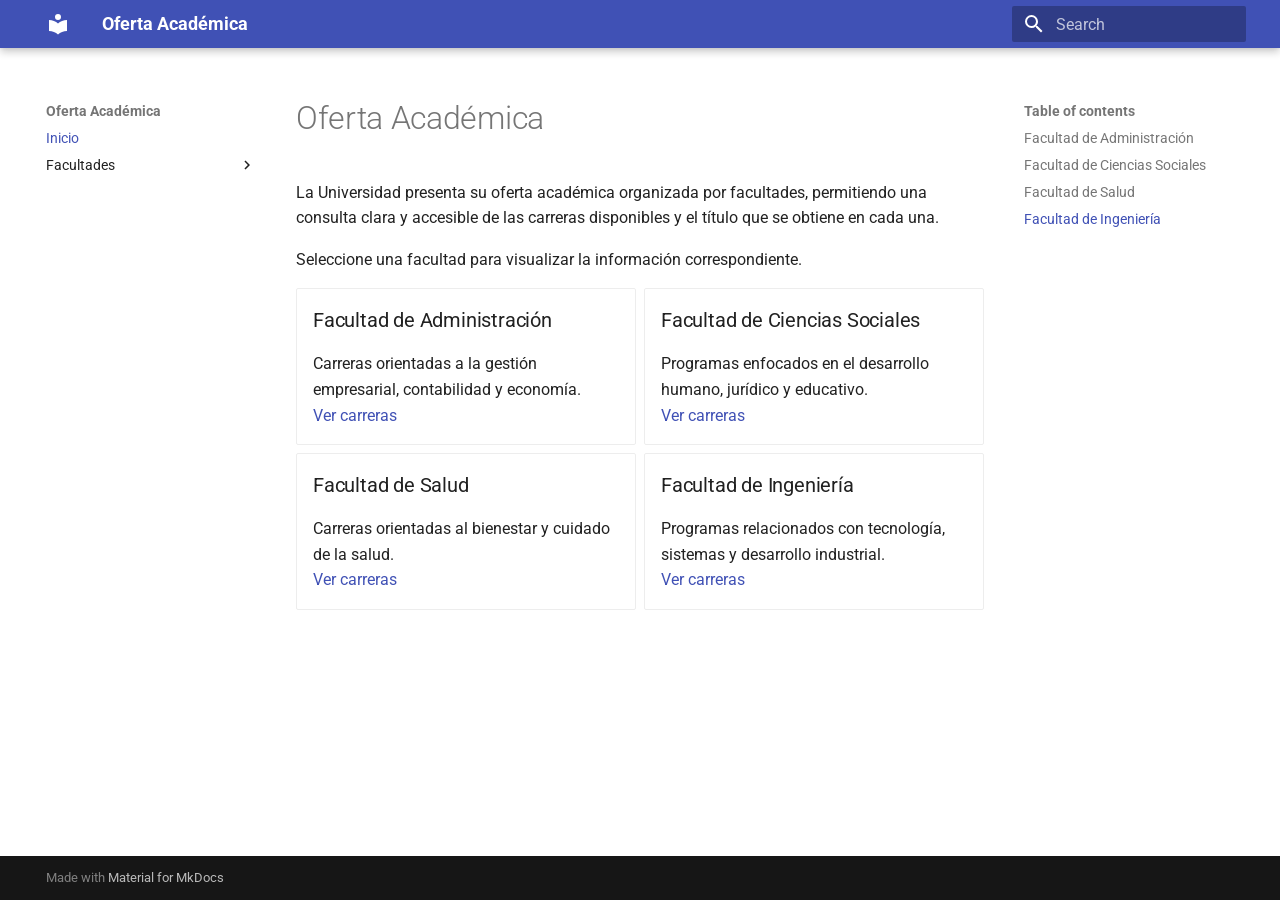
==== commit cc6ea2e3: "Deployed 0cad8ae with MkDocs version: 1.6.1" ====
--- a/index.html
+++ b/index.html
@@ -8,7 +8,7 @@
       
       
       
-        <link rel="canonical" href="https://universidad-aaron2913.github.io/oferta/">
+        <link rel="canonical" href="https://universidad-aaron2913.github.io/">
       
       
       
@@ -256,43 +256,43 @@
     <ul class="md-nav__list" data-md-component="toc" data-md-scrollfix>
       
         <li class="md-nav__item">
-  <a href="#ingenieria" class="md-nav__link">
-    <span class="md-ellipsis">
-      
-        Ingeniería
-      
-    </span>
-  </a>
-  
-</li>
-      
-        <li class="md-nav__item">
-  <a href="#ciencias-sociales" class="md-nav__link">
-    <span class="md-ellipsis">
-      
-        Ciencias Sociales
-      
-    </span>
-  </a>
-  
-</li>
-      
-        <li class="md-nav__item">
-  <a href="#salud" class="md-nav__link">
-    <span class="md-ellipsis">
-      
-        Salud
-      
-    </span>
-  </a>
-  
-</li>
-      
-        <li class="md-nav__item">
-  <a href="#administracion" class="md-nav__link">
-    <span class="md-ellipsis">
-      
-        Administración
+  <a href="#facultad-de-administracion" class="md-nav__link">
+    <span class="md-ellipsis">
+      
+        Facultad de Administración
+      
+    </span>
+  </a>
+  
+</li>
+      
+        <li class="md-nav__item">
+  <a href="#facultad-de-ciencias-sociales" class="md-nav__link">
+    <span class="md-ellipsis">
+      
+        Facultad de Ciencias Sociales
+      
+    </span>
+  </a>
+  
+</li>
+      
+        <li class="md-nav__item">
+  <a href="#facultad-de-salud" class="md-nav__link">
+    <span class="md-ellipsis">
+      
+        Facultad de Salud
+      
+    </span>
+  </a>
+  
+</li>
+      
+        <li class="md-nav__item">
+  <a href="#facultad-de-ingenieria" class="md-nav__link">
+    <span class="md-ellipsis">
+      
+        Facultad de Ingeniería
       
     </span>
   </a>
@@ -417,7 +417,7 @@
   
   
     <li class="md-nav__item">
-      <a href="facultades/salud/" class="md-nav__link">
+      <a href="facultades/salud.md" class="md-nav__link">
         
   
   
@@ -500,43 +500,43 @@
     <ul class="md-nav__list" data-md-component="toc" data-md-scrollfix>
       
         <li class="md-nav__item">
-  <a href="#ingenieria" class="md-nav__link">
-    <span class="md-ellipsis">
-      
-        Ingeniería
-      
-    </span>
-  </a>
-  
-</li>
-      
-        <li class="md-nav__item">
-  <a href="#ciencias-sociales" class="md-nav__link">
-    <span class="md-ellipsis">
-      
-        Ciencias Sociales
-      
-    </span>
-  </a>
-  
-</li>
-      
-        <li class="md-nav__item">
-  <a href="#salud" class="md-nav__link">
-    <span class="md-ellipsis">
-      
-        Salud
-      
-    </span>
-  </a>
-  
-</li>
-      
-        <li class="md-nav__item">
-  <a href="#administracion" class="md-nav__link">
-    <span class="md-ellipsis">
-      
-        Administración
+  <a href="#facultad-de-administracion" class="md-nav__link">
+    <span class="md-ellipsis">
+      
+        Facultad de Administración
+      
+    </span>
+  </a>
+  
+</li>
+      
+        <li class="md-nav__item">
+  <a href="#facultad-de-ciencias-sociales" class="md-nav__link">
+    <span class="md-ellipsis">
+      
+        Facultad de Ciencias Sociales
+      
+    </span>
+  </a>
+  
+</li>
+      
+        <li class="md-nav__item">
+  <a href="#facultad-de-salud" class="md-nav__link">
+    <span class="md-ellipsis">
+      
+        Facultad de Salud
+      
+    </span>
+  </a>
+  
+</li>
+      
+        <li class="md-nav__item">
+  <a href="#facultad-de-ingenieria" class="md-nav__link">
+    <span class="md-ellipsis">
+      
+        Facultad de Ingeniería
       
     </span>
   </a>
@@ -561,29 +561,29 @@
 
 
 <h1 id="oferta-academica">Oferta Académica</h1>
-<p>Bienvenido a la oferta académica de nuestra universidad.<br />
-Seleccione una facultad para conocer las carreras disponibles.</p>
+<p>La Universidad presenta su oferta académica organizada por facultades, permitiendo una consulta clara y accesible de las carreras disponibles y el título que se obtiene en cada una.</p>
+<p>Seleccione una facultad para visualizar la información correspondiente.</p>
 <div class="grid cards">
 <ul>
 <li>
-<h3 id="ingenieria">Ingeniería</h3>
-<p>Carreras tecnológicas orientadas a la innovación.<br />
+<h3 id="facultad-de-administracion">Facultad de Administración</h3>
+<p>Carreras orientadas a la gestión empresarial, contabilidad y economía.<br />
+<a href="facultades/administracion/">Ver carreras</a></p>
+</li>
+<li>
+<h3 id="facultad-de-ciencias-sociales">Facultad de Ciencias Sociales</h3>
+<p>Programas enfocados en el desarrollo humano, jurídico y educativo.<br />
+<a href="facultades/ciencias_sociales/">Ver carreras</a></p>
+</li>
+<li>
+<h3 id="facultad-de-salud">Facultad de Salud</h3>
+<p>Carreras orientadas al bienestar y cuidado de la salud.<br />
+<a href="facultades/salud.md">Ver carreras</a></p>
+</li>
+<li>
+<h3 id="facultad-de-ingenieria">Facultad de Ingeniería</h3>
+<p>Programas relacionados con tecnología, sistemas y desarrollo industrial.<br />
 <a href="facultades/ingenieria/">Ver carreras</a></p>
-</li>
-<li>
-<h3 id="ciencias-sociales">Ciencias Sociales</h3>
-<p>Formación en áreas humanas y sociales.<br />
-<a href="facultades/ciencias_sociales/">Ver carreras</a></p>
-</li>
-<li>
-<h3 id="salud">Salud</h3>
-<p>Carreras enfocadas en el bienestar integral.<br />
-<a href="facultades/salud/">Ver carreras</a></p>
-</li>
-<li>
-<h3 id="administracion">Administración</h3>
-<p>Formación en gestión empresarial y negocios.<br />
-<a href="facultades/administracion/">Ver carreras</a></p>
 </li>
 </ul>
 </div>
